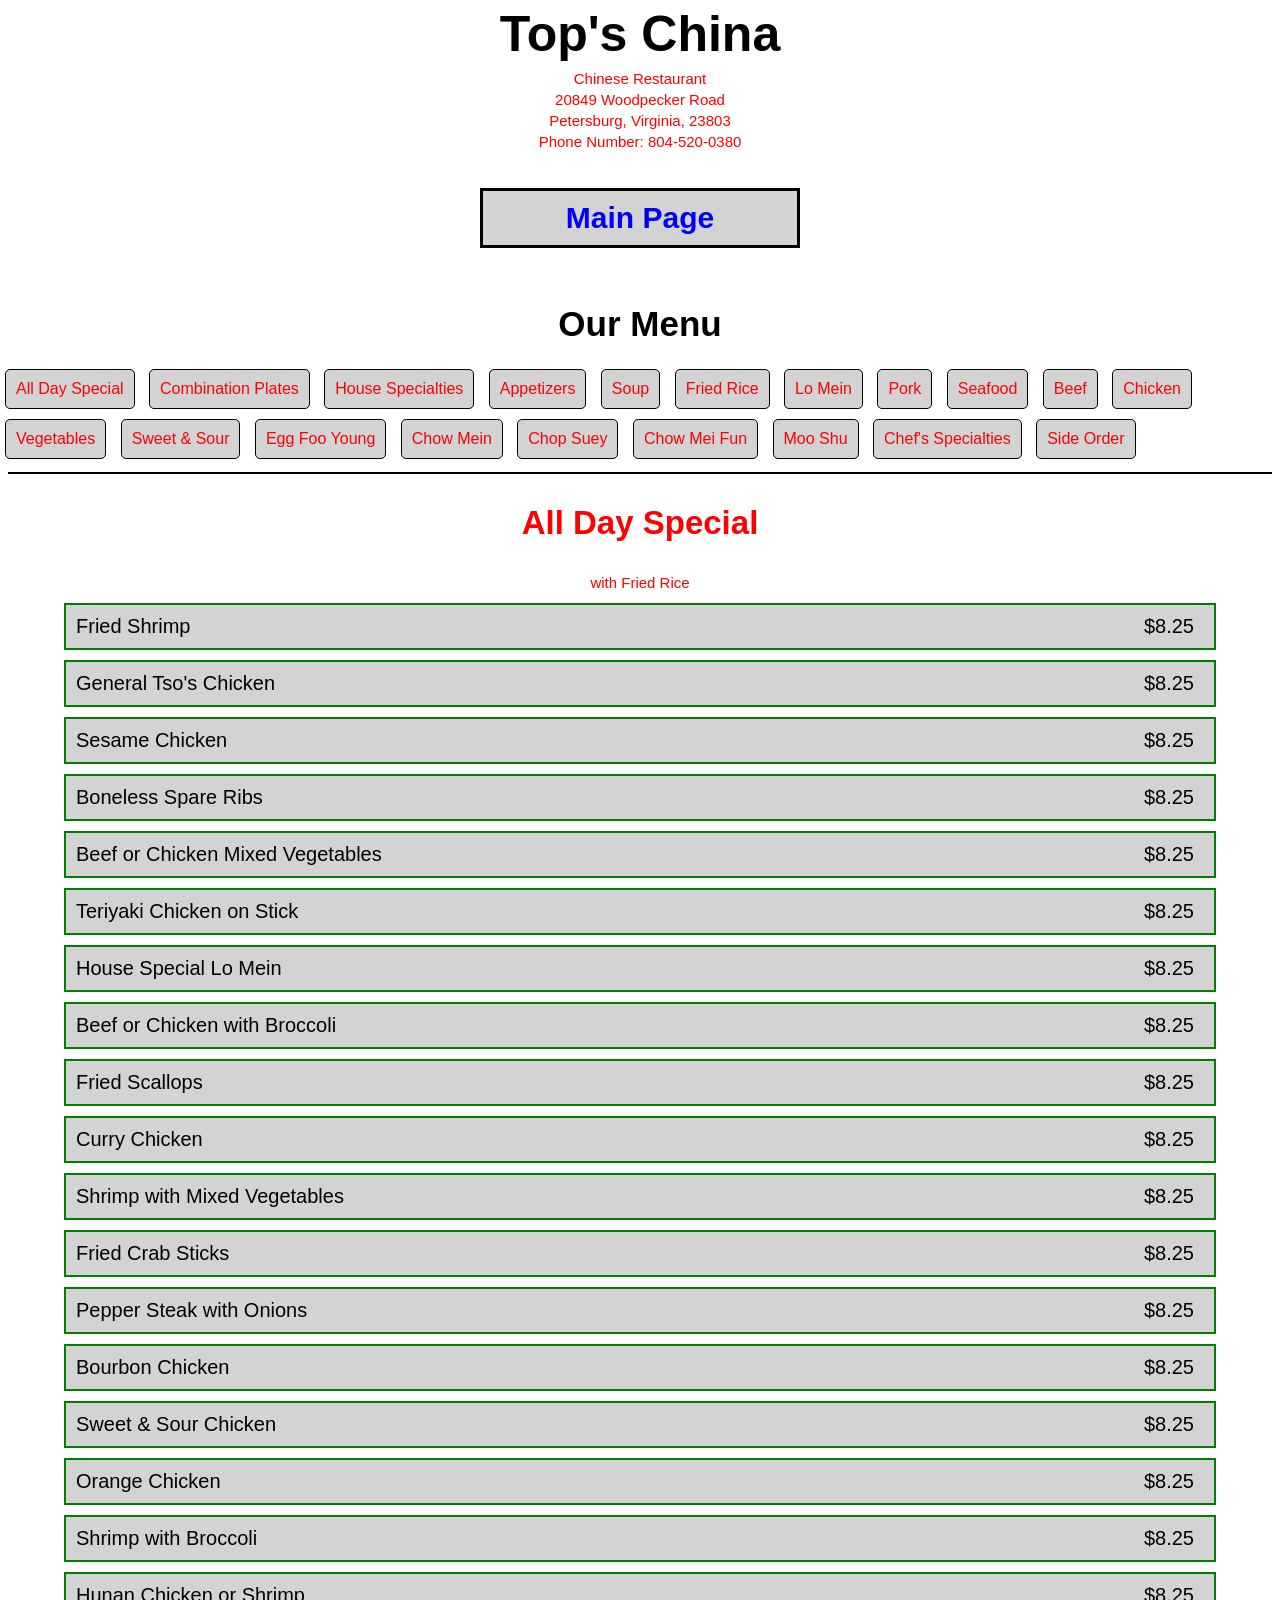
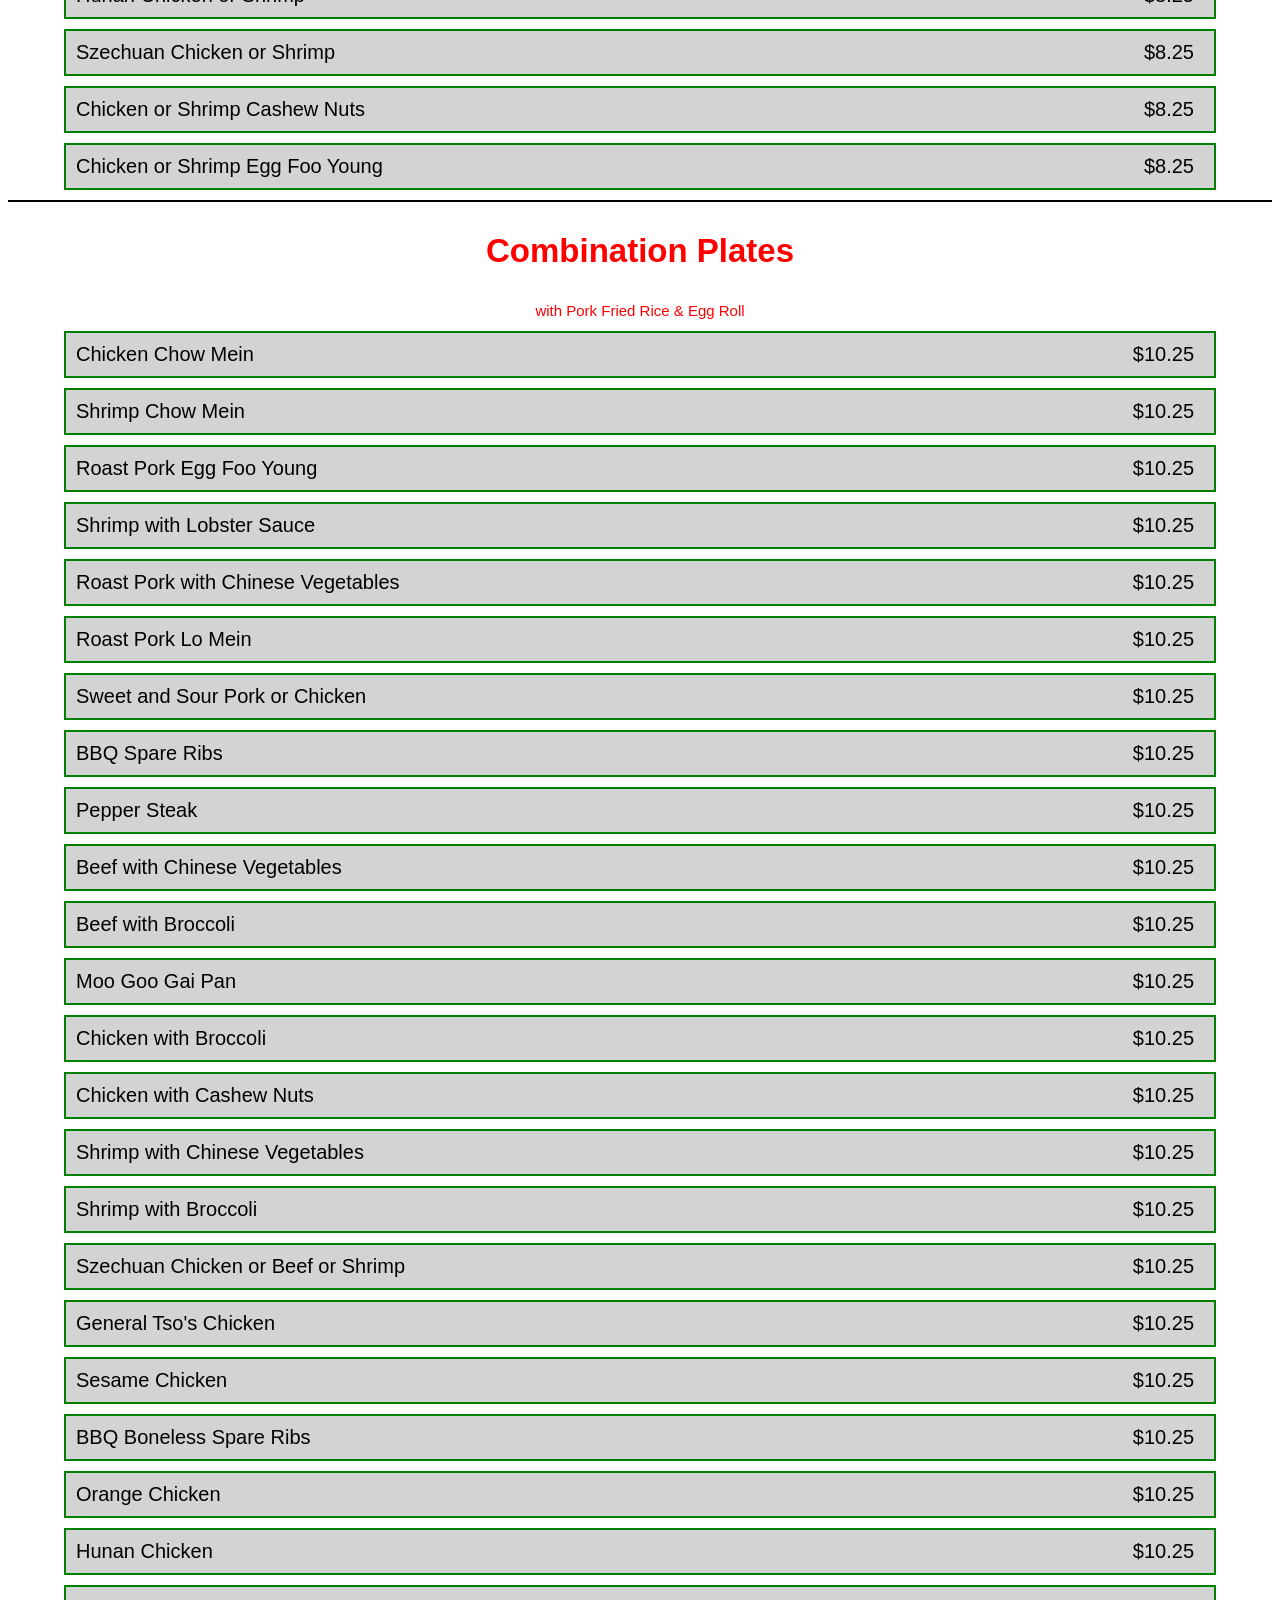
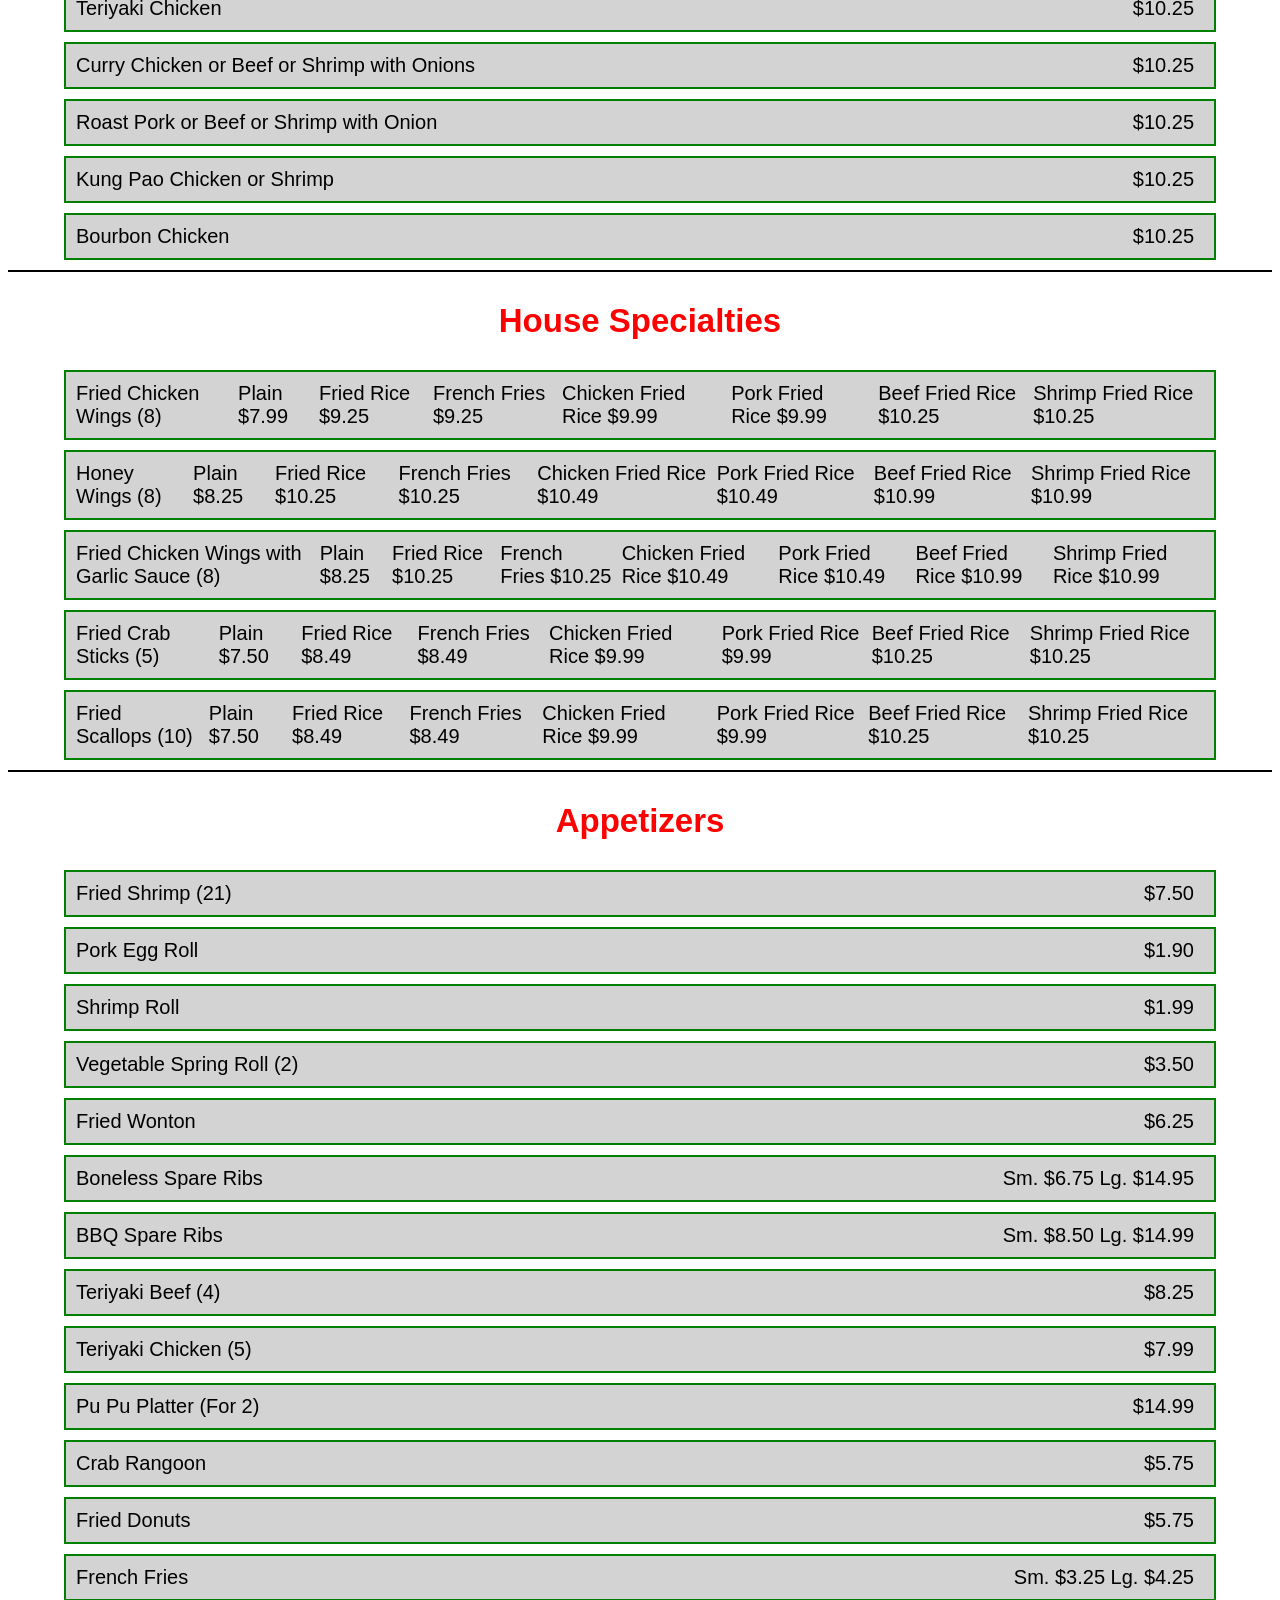
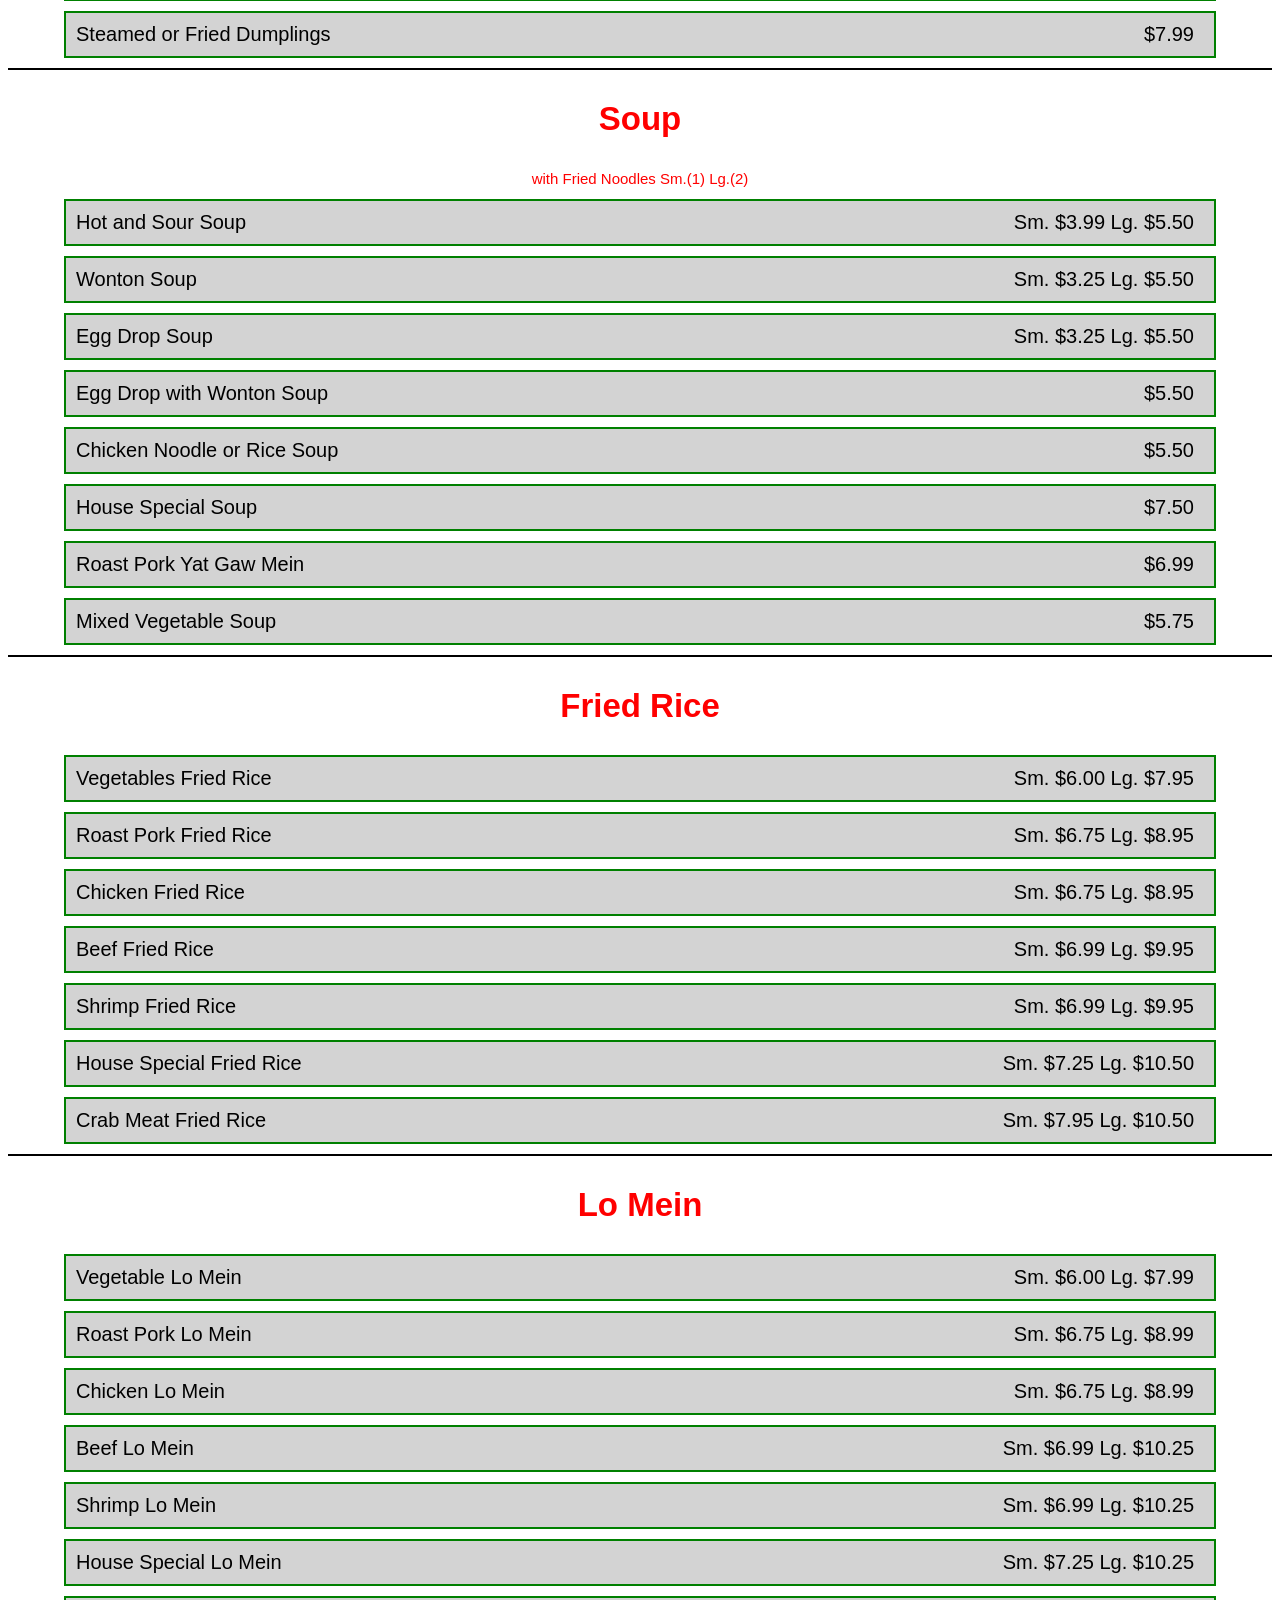
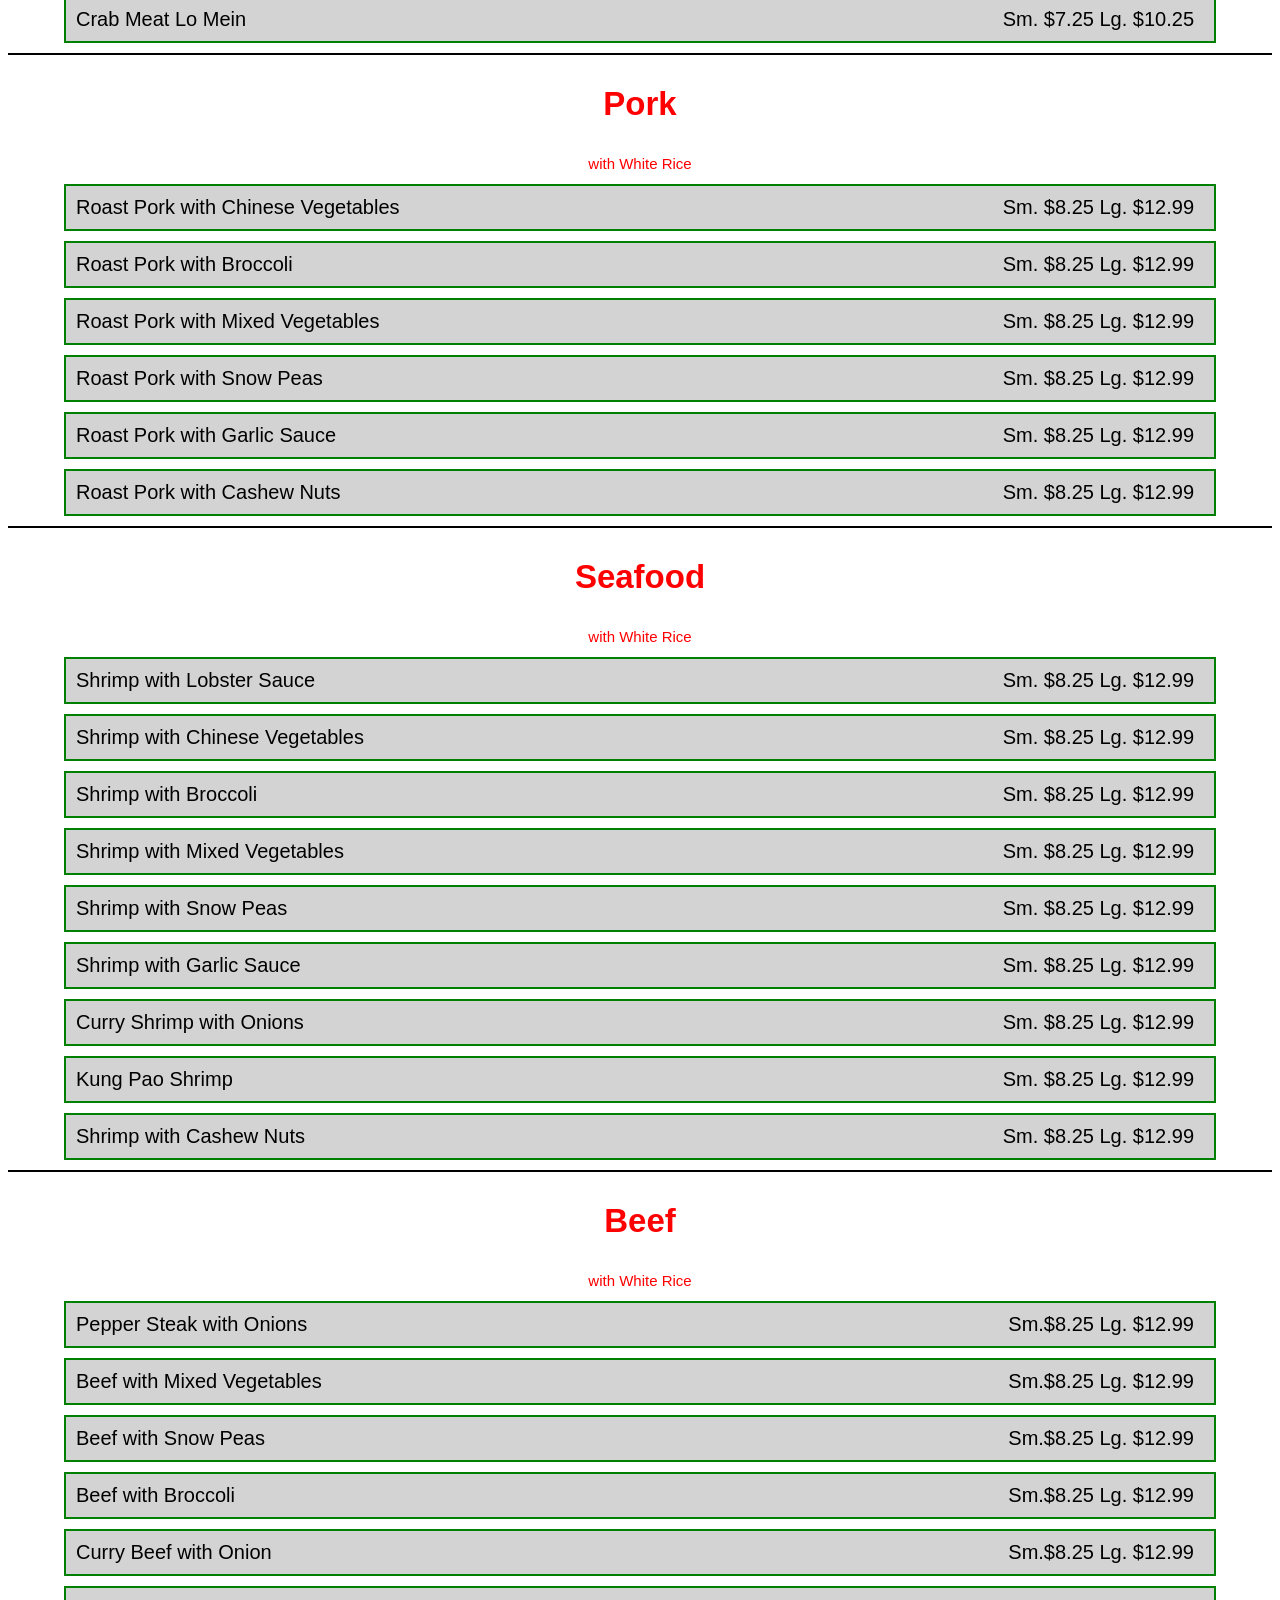
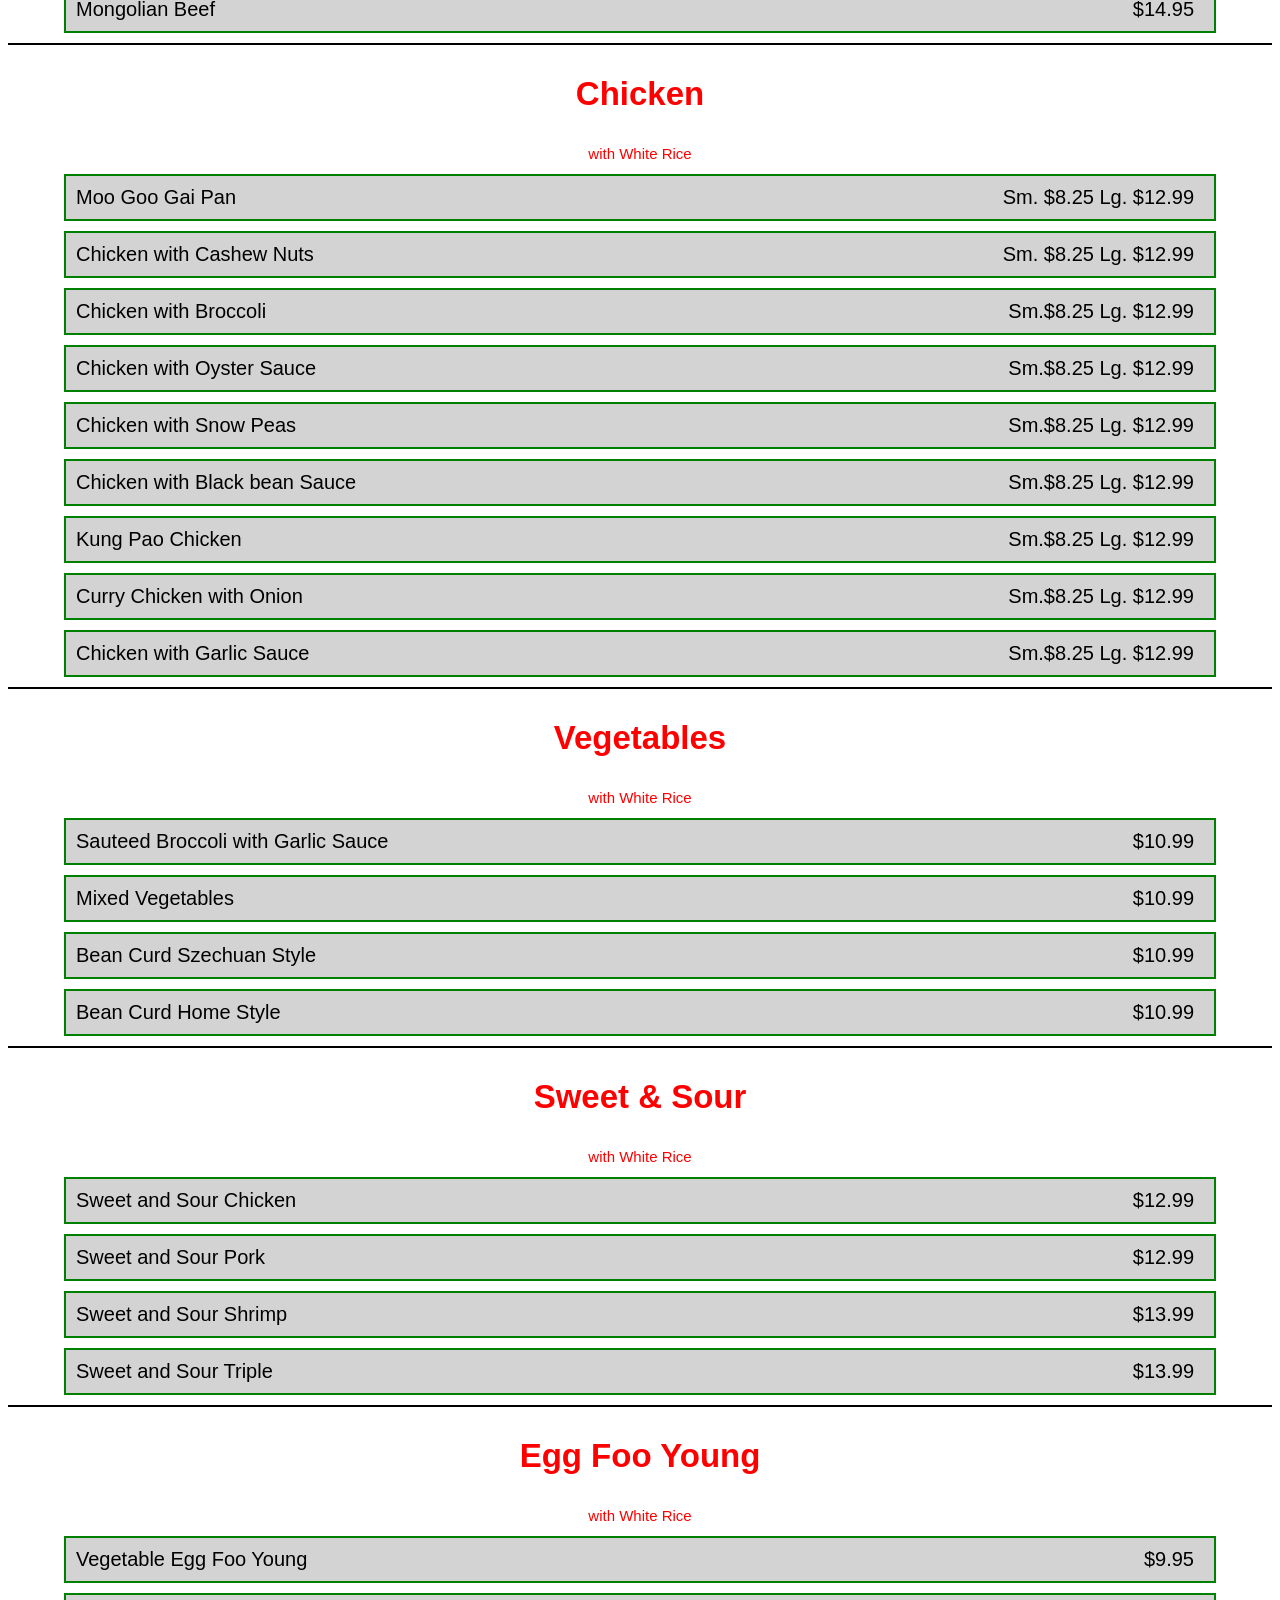
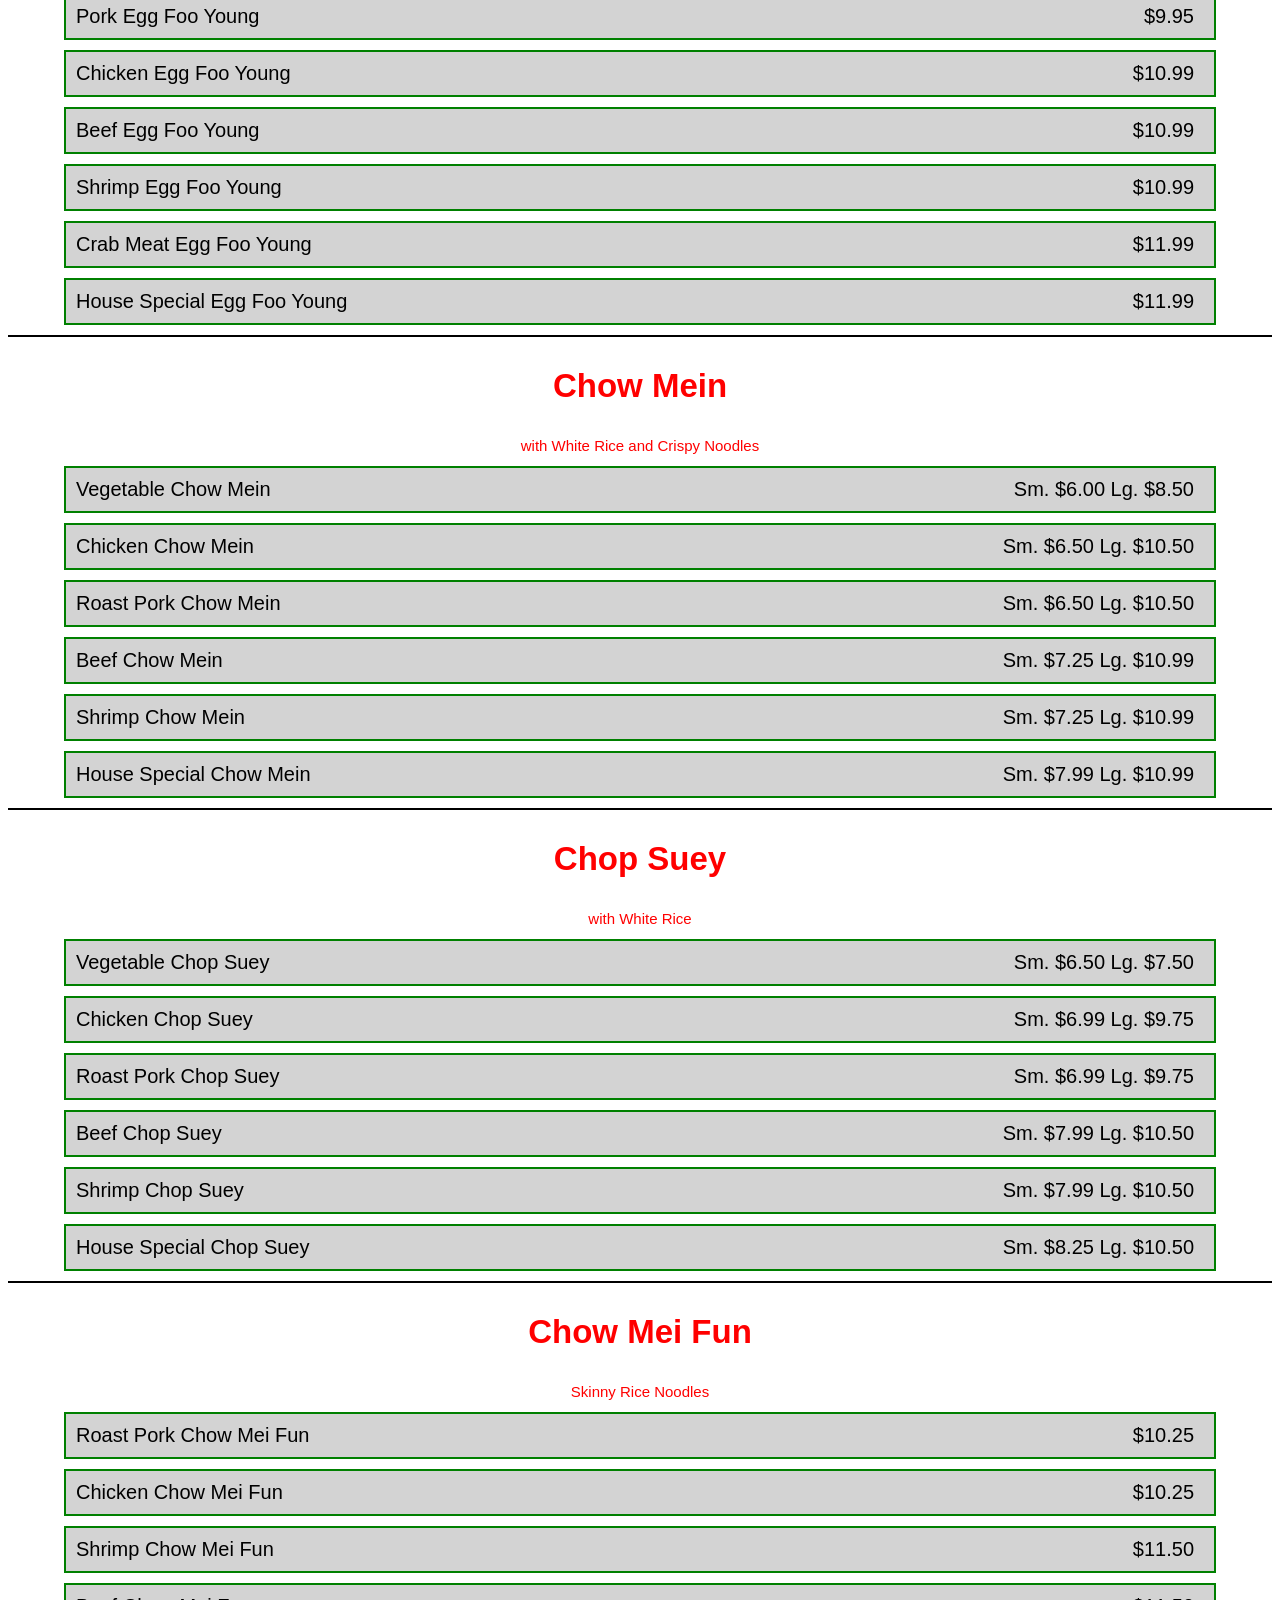
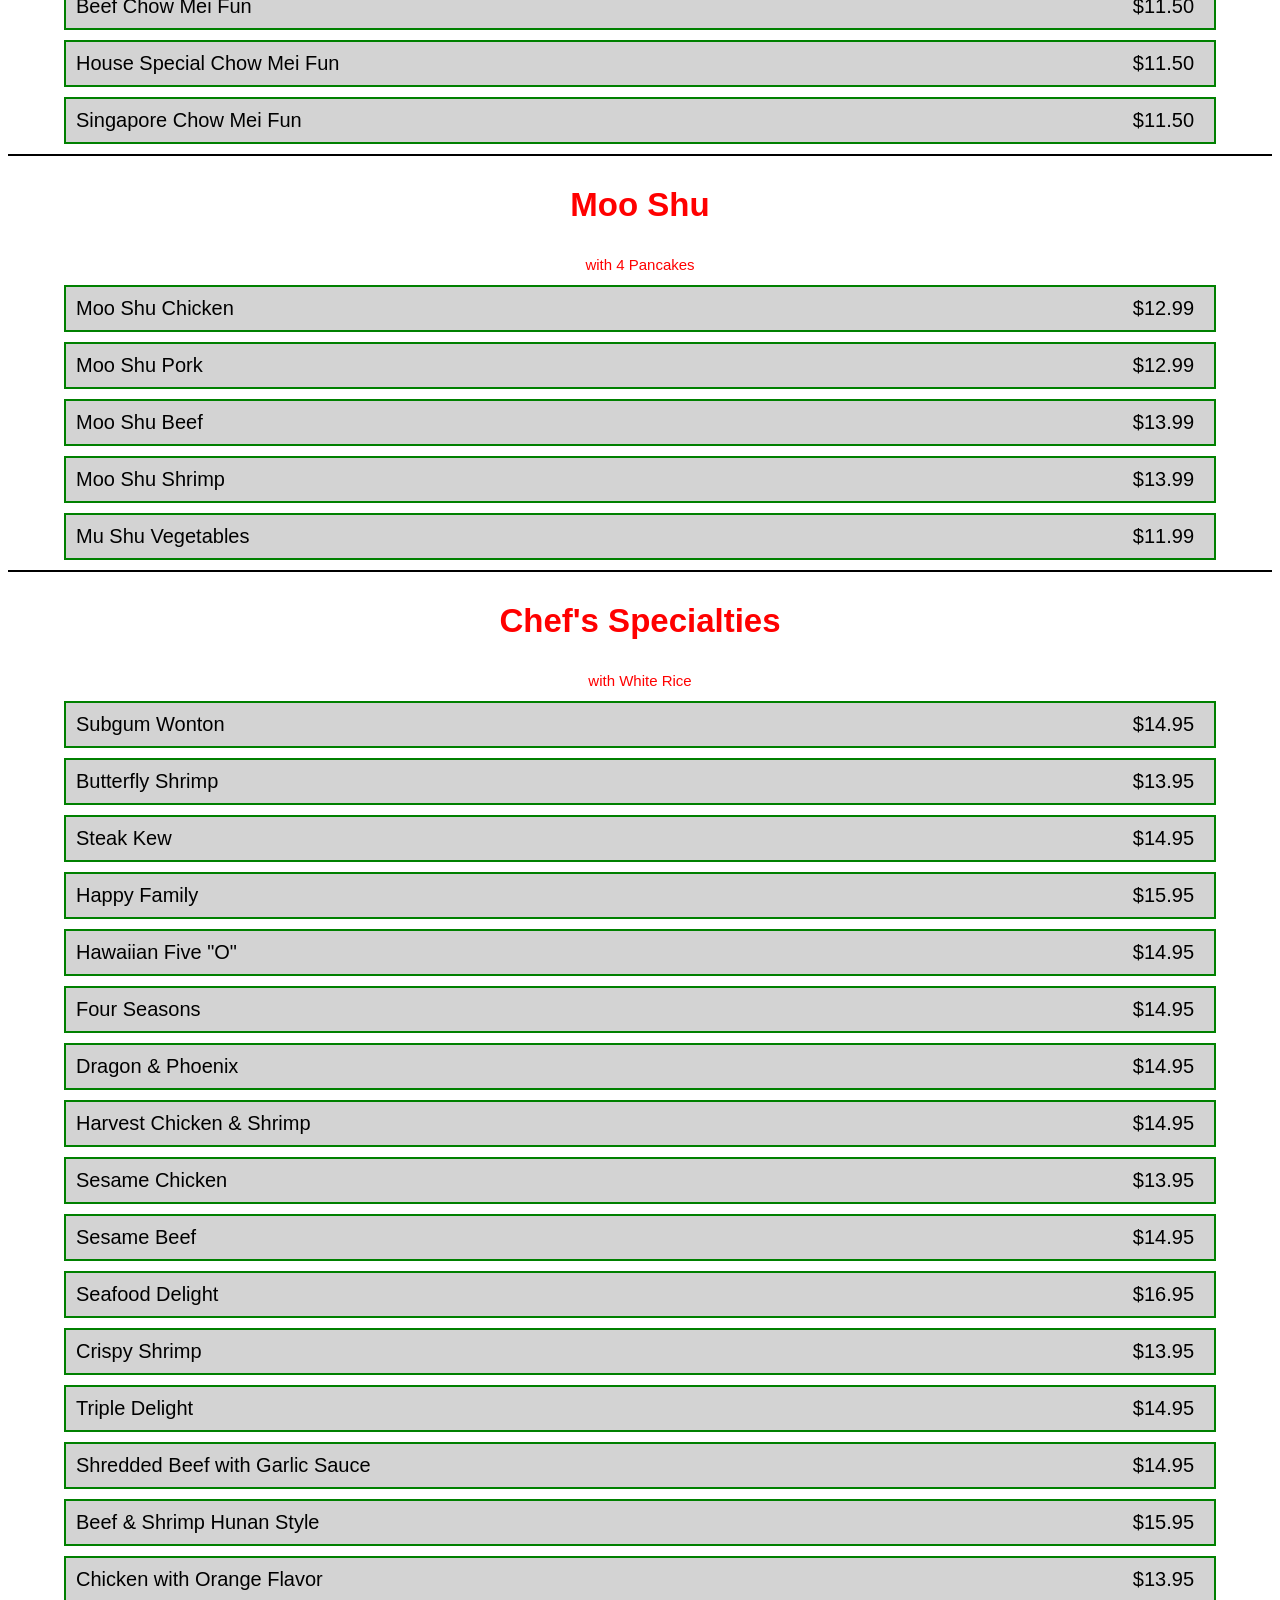
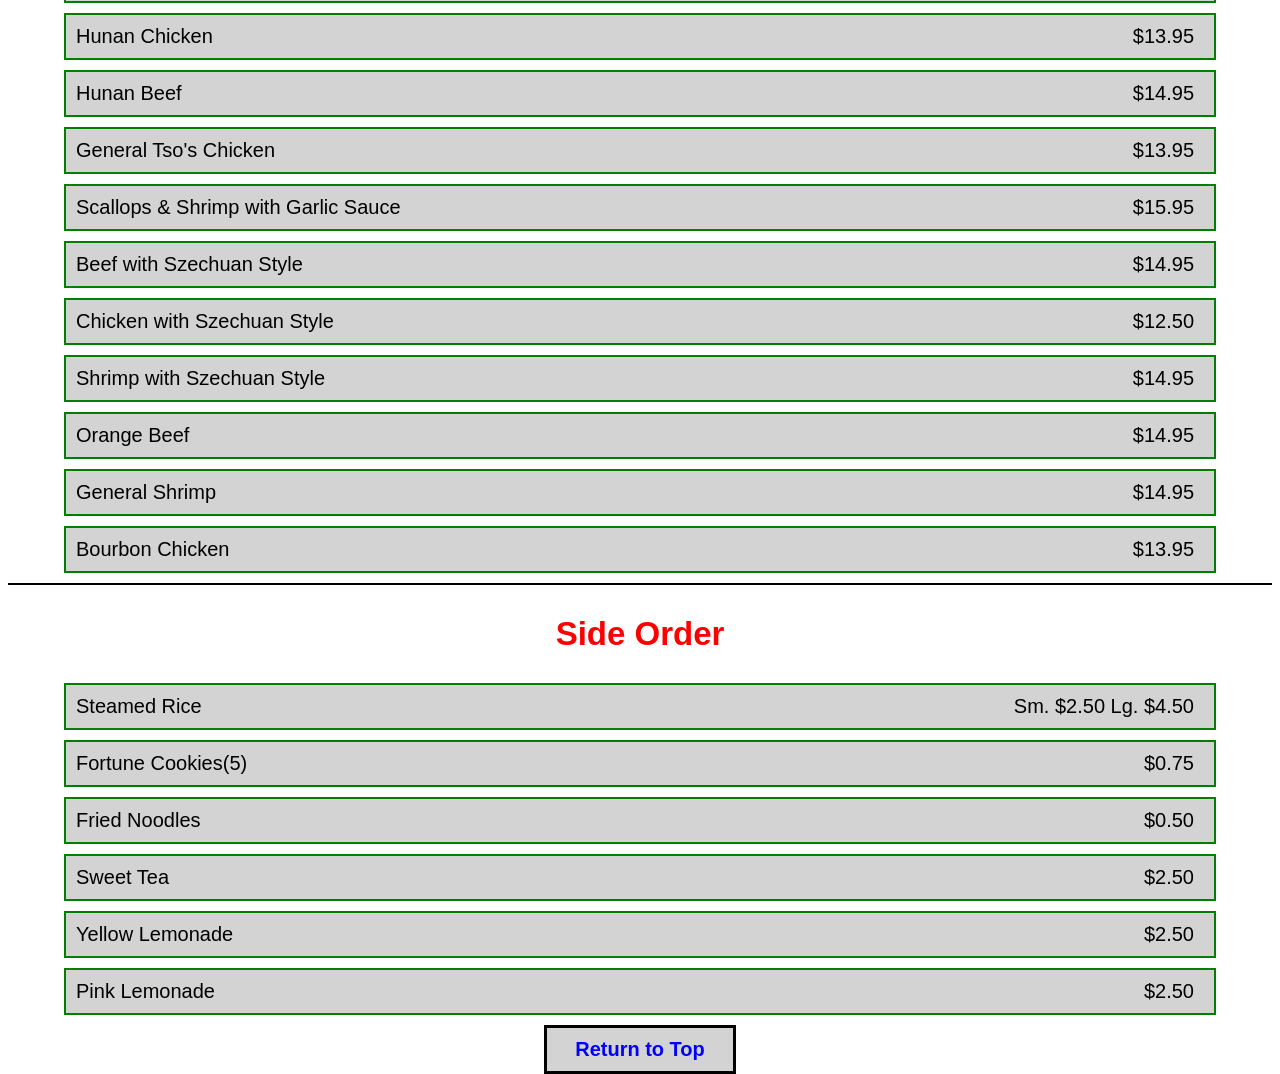
==== menu.html @ b0183e1f "Add files via upload" ====
<!DOCTYPE html>
<html lang="en">
  <head>
    <meta charset="UTF-8" />
    <meta name="viewport" content="width=device-width, initial-scale=1.0" />
    <meta name="description" content="" />
    <title>Top's China Menu</title>
    <link rel="stylesheet" href="main.css" />
  </head>
  <body>
    <h1 class="title">Top's China</h1>
    <p>Chinese Restaurant</p>
    <p>20849 Woodpecker Road</p>
    <p>Petersburg, Virginia, 23803</p>
    <p>Phone Number: 804-520-0380</p>
    <br />
    <br />
    <a href="main.html" class="mainpage">Main Page</a>
    <br />
    <br />
    <h2 class="menu2">Our Menu</h2>
    <ul class="horizontal-menu">
      <li><a href="#section-alldayspecial">All Day Special</a></li>
      <li><a href="#section-combinationplates">Combination Plates</a></li>
      <li><a href="#section-housespecialties">House Specialties</a></li>
      <li><a href="#section-appetizers">Appetizers</a></li>
      <li><a href="#section-soup">Soup</a></li>
      <li><a href="#section-friedrice">Fried Rice</a></li>
      <li><a href="#section-lomein">Lo Mein</a></li>
      <li><a href="#section-pork">Pork</a></li>
      <li><a href="#section-seafood">Seafood</a></li>
      <li><a href="#section-beef">Beef</a></li>
      <li><a href="#section-chicken">Chicken</a></li>
      <li><a href="#section-vegetables">Vegetables</a></li>
      <li><a href="#section-sweetandsour">Sweet & Sour</a></li>
      <li><a href="#section-eggfooyoung">Egg Foo Young</a></li>
      <li><a href="#section-chowmein">Chow Mein</a></li>
      <li><a href="#section-chopsuey">Chop Suey</a></li>
      <li><a href="#section-chowmeifun">Chow Mei Fun</a></li>
      <li><a href="#section-mooshu">Moo Shu</a></li>
      <li><a href="#section-chef'sspecialties">Chef's Specialties</a></li>
      <li><a href="#section-sideorder">Side Order</a></li>
    </ul>
    <hr class="selection" />
    <h3 id="section-special">All Day Special</h3>
    <p>with Fried Rice</p>
    <div class="menu-item"><span>Fried Shrimp</span><span>$8.25</span></div>
    <div class="menu-item">
      <span>General Tso's Chicken</span><span>$8.25</span>
    </div>
    <div class="menu-item"><span>Sesame Chicken</span><span>$8.25</span></div>
    <div class="menu-item">
      <span>Boneless Spare Ribs</span><span>$8.25</span>
    </div>
    <div class="menu-item">
      <span>Beef or Chicken Mixed Vegetables</span><span>$8.25</span>
    </div>
    <div class="menu-item">
      <span>Teriyaki Chicken on Stick</span><span>$8.25</span>
    </div>
    <div class="menu-item">
      <span>House Special Lo Mein</span><span>$8.25</span>
    </div>
    <div class="menu-item">
      <span>Beef or Chicken with Broccoli</span><span>$8.25</span>
    </div>
    <div class="menu-item"><span>Fried Scallops</span><span>$8.25</span></div>
    <div class="menu-item"><span>Curry Chicken</span><span>$8.25</span></div>
    <div class="menu-item">
      <span>Shrimp with Mixed Vegetables</span><span>$8.25</span>
    </div>
    <div class="menu-item">
      <span>Fried Crab Sticks</span><span>$8.25</span>
    </div>
    <div class="menu-item">
      <span>Pepper Steak with Onions</span><span>$8.25</span>
    </div>
    <div class="menu-item"><span>Bourbon Chicken</span><span>$8.25</span></div>
    <div class="menu-item">
      <span>Sweet & Sour Chicken</span><span>$8.25</span>
    </div>
    <div class="menu-item"><span>Orange Chicken</span><span>$8.25</span></div>
    <div class="menu-item">
      <span>Shrimp with Broccoli</span><span>$8.25</span>
    </div>
    <div class="menu-item">
      <span>Hunan Chicken or Shrimp</span><span>$8.25</span>
    </div>
    <div class="menu-item">
      <span>Szechuan Chicken or Shrimp</span><span>$8.25</span>
    </div>
    <div class="menu-item">
      <span>Chicken or Shrimp Cashew Nuts</span><span>$8.25</span>
    </div>
    <div class="menu-item">
      <span>Chicken or Shrimp Egg Foo Young</span><span>$8.25</span>
    </div>

    <hr class="selection" />

    <h3 id="section-combinationplates">Combination Plates</h3>
    <p>with Pork Fried Rice & Egg Roll</p>
    <div class="menu-item">
      <span>Chicken Chow Mein</span><span>$10.25</span>
    </div>
    <div class="menu-item">
      <span>Shrimp Chow Mein</span><span>$10.25</span>
    </div>
    <div class="menu-item">
      <span>Roast Pork Egg Foo Young</span><span>$10.25</span>
    </div>
    <div class="menu-item">
      <span>Shrimp with Lobster Sauce</span><span>$10.25</span>
    </div>
    <div class="menu-item">
      <span>Roast Pork with Chinese Vegetables</span><span>$10.25</span>
    </div>
    <div class="menu-item">
      <span>Roast Pork Lo Mein</span><span>$10.25</span>
    </div>
    <div class="menu-item">
      <span>Sweet and Sour Pork or Chicken</span><span>$10.25</span>
    </div>
    <div class="menu-item"><span>BBQ Spare Ribs</span><span>$10.25</span></div>
    <div class="menu-item"><span>Pepper Steak</span><span>$10.25</span></div>
    <div class="menu-item">
      <span>Beef with Chinese Vegetables</span><span>$10.25</span>
    </div>
    <div class="menu-item">
      <span>Beef with Broccoli</span><span>$10.25</span>
    </div>
    <div class="menu-item"><span>Moo Goo Gai Pan</span><span>$10.25</span></div>
    <div class="menu-item">
      <span>Chicken with Broccoli</span><span>$10.25</span>
    </div>
    <div class="menu-item">
      <span>Chicken with Cashew Nuts</span><span>$10.25</span>
    </div>
    <div class="menu-item">
      <span>Shrimp with Chinese Vegetables</span><span>$10.25</span>
    </div>
    <div class="menu-item">
      <span>Shrimp with Broccoli</span><span>$10.25</span>
    </div>
    <div class="menu-item">
      <span>Szechuan Chicken or Beef or Shrimp</span><span>$10.25</span>
    </div>
    <div class="menu-item">
      <span>General Tso's Chicken</span><span>$10.25</span>
    </div>
    <div class="menu-item"><span>Sesame Chicken</span><span>$10.25</span></div>
    <div class="menu-item">
      <span>BBQ Boneless Spare Ribs</span><span>$10.25</span>
    </div>
    <div class="menu-item"><span>Orange Chicken</span><span>$10.25</span></div>
    <div class="menu-item"><span>Hunan Chicken</span><span>$10.25</span></div>
    <div class="menu-item">
      <span>Teriyaki Chicken</span><span>$10.25</span>
    </div>
    <div class="menu-item">
      <span>Curry Chicken or Beef or Shrimp with Onions</span
      ><span>$10.25</span>
    </div>
    <div class="menu-item">
      <span>Roast Pork or Beef or Shrimp with Onion</span><span>$10.25</span>
    </div>
    <div class="menu-item">
      <span>Kung Pao Chicken or Shrimp</span><span>$10.25</span>
    </div>
    <div class="menu-item"><span>Bourbon Chicken</span><span>$10.25</span></div>

    <hr class="selection" />

    <h3 id="section-housespecialties">House Specialties</h3>
    <div class="menu-item">
      <span>Fried Chicken Wings (8)</span>
      <span>Plain $7.99</span>
      <span>Fried Rice $9.25</span>
      <span>French Fries $9.25</span>
      <span>Chicken Fried Rice $9.99</span>
      <span>Pork Fried Rice $9.99</span>
      <span>Beef Fried Rice $10.25</span>
      <span>Shrimp Fried Rice $10.25</span>
    </div>

    <div class="menu-item">
      <span>Honey Wings (8)</span>
      <span>Plain $8.25</span>
      <span>Fried Rice $10.25</span>
      <span>French Fries $10.25</span>
      <span>Chicken Fried Rice $10.49</span>
      <span>Pork Fried Rice $10.49</span>
      <span>Beef Fried Rice $10.99</span>
      <span>Shrimp Fried Rice $10.99</span>
    </div>

    <div class="menu-item">
      <span>Fried Chicken Wings with Garlic Sauce (8)</span>
      <span>Plain $8.25</span>
      <span>Fried Rice $10.25</span>
      <span>French Fries $10.25</span>
      <span>Chicken Fried Rice $10.49</span>
      <span>Pork Fried Rice $10.49</span>
      <span>Beef Fried Rice $10.99</span>
      <span>Shrimp Fried Rice $10.99</span>
    </div>

    <div class="menu-item">
      <span>Fried Crab Sticks (5)</span>
      <span>Plain $7.50</span>
      <span>Fried Rice $8.49</span>
      <span>French Fries $8.49</span>
      <span>Chicken Fried Rice $9.99</span>
      <span>Pork Fried Rice $9.99</span>
      <span>Beef Fried Rice $10.25</span>
      <span>Shrimp Fried Rice $10.25</span>
    </div>

    <div class="menu-item">
      <span>Fried Scallops (10)</span>
      <span>Plain $7.50</span>
      <span>Fried Rice $8.49</span>
      <span>French Fries $8.49</span>
      <span>Chicken Fried Rice $9.99</span>
      <span>Pork Fried Rice $9.99</span>
      <span>Beef Fried Rice $10.25</span>
      <span>Shrimp Fried Rice $10.25</span>
    </div>
    <hr class="selection" />

    <h3 id="section-appetizers">Appetizers</h3>
    <div class="menu-item">
      <span>Fried Shrimp (21)</span><span>$7.50</span>
    </div>
    <div class="menu-item"><span>Pork Egg Roll</span><span>$1.90</span></div>
    <div class="menu-item"><span>Shrimp Roll</span><span>$1.99</span></div>
    <div class="menu-item">
      <span>Vegetable Spring Roll (2)</span><span>$3.50</span>
    </div>
    <div class="menu-item"><span>Fried Wonton</span><span>$6.25</span></div>
    <div class="menu-item">
      <span>Boneless Spare Ribs</span><span>Sm. $6.75 Lg. $14.95</span>
    </div>
    <div class="menu-item">
      <span>BBQ Spare Ribs</span><span>Sm. $8.50 Lg. $14.99</span>
    </div>
    <div class="menu-item">
      <span>Teriyaki Beef (4)</span><span>$8.25</span>
    </div>
    <div class="menu-item">
      <span>Teriyaki Chicken (5)</span><span>$7.99</span>
    </div>
    <div class="menu-item">
      <span>Pu Pu Platter (For 2)</span><span>$14.99</span>
    </div>
    <div class="menu-item"><span>Crab Rangoon</span><span>$5.75</span></div>
    <div class="menu-item"><span>Fried Donuts</span><span>$5.75</span></div>
    <div class="menu-item">
      <span>French Fries</span><span>Sm. $3.25 Lg. $4.25</span>
    </div>
    <div class="menu-item">
      <span>Steamed or Fried Dumplings</span><span>$7.99</span>
    </div>

    <hr class="selection" />

    <h3 id="section-soup">Soup</h3>
    <p>with Fried Noodles Sm.(1) Lg.(2)</p>
    <div class="menu-item">
      <span>Hot and Sour Soup</span><span>Sm. $3.99 Lg. $5.50</span>
    </div>
    <div class="menu-item">
      <span>Wonton Soup</span><span>Sm. $3.25 Lg. $5.50</span>
    </div>
    <div class="menu-item">
      <span>Egg Drop Soup</span><span>Sm. $3.25 Lg. $5.50</span>
    </div>
    <div class="menu-item">
      <span>Egg Drop with Wonton Soup</span><span>$5.50</span>
    </div>
    <div class="menu-item">
      <span>Chicken Noodle or Rice Soup</span><span>$5.50</span>
    </div>
    <div class="menu-item">
      <span>House Special Soup</span><span>$7.50</span>
    </div>
    <div class="menu-item">
      <span>Roast Pork Yat Gaw Mein</span><span>$6.99</span>
    </div>
    <div class="menu-item">
      <span>Mixed Vegetable Soup</span><span>$5.75</span>
    </div>

    <hr class="selection" />

    <h3 id="section-friedrice">Fried Rice</h3>
    <div class="menu-item">
      <span>Vegetables Fried Rice</span><span>Sm. $6.00 Lg. $7.95</span>
    </div>
    <div class="menu-item">
      <span>Roast Pork Fried Rice</span><span>Sm. $6.75 Lg. $8.95</span>
    </div>
    <div class="menu-item">
      <span>Chicken Fried Rice</span><span>Sm. $6.75 Lg. $8.95</span>
    </div>
    <div class="menu-item">
      <span>Beef Fried Rice</span><span>Sm. $6.99 Lg. $9.95</span>
    </div>
    <div class="menu-item">
      <span>Shrimp Fried Rice</span><span>Sm. $6.99 Lg. $9.95</span>
    </div>
    <div class="menu-item">
      <span>House Special Fried Rice</span><span>Sm. $7.25 Lg. $10.50</span>
    </div>
    <div class="menu-item">
      <span>Crab Meat Fried Rice</span><span>Sm. $7.95 Lg. $10.50</span>
    </div>

    <hr class="selection" />

    <h3 id="section-lomein">Lo Mein</h3>
    <div class="menu-item">
      <span>Vegetable Lo Mein</span><span>Sm. $6.00 Lg. $7.99</span>
    </div>
    <div class="menu-item">
      <span>Roast Pork Lo Mein</span><span>Sm. $6.75 Lg. $8.99</span>
    </div>
    <div class="menu-item">
      <span>Chicken Lo Mein</span><span>Sm. $6.75 Lg. $8.99</span>
    </div>
    <div class="menu-item">
      <span>Beef Lo Mein</span><span>Sm. $6.99 Lg. $10.25</span>
    </div>
    <div class="menu-item">
      <span>Shrimp Lo Mein</span><span>Sm. $6.99 Lg. $10.25</span>
    </div>
    <div class="menu-item">
      <span>House Special Lo Mein</span><span>Sm. $7.25 Lg. $10.25</span>
    </div>
    <div class="menu-item">
      <span>Crab Meat Lo Mein</span><span>Sm. $7.25 Lg. $10.25</span>
    </div>
    <hr class="selection" />

    <h3 id="section-pork">Pork</h3>
    <p>with White Rice</p>
    <div class="menu-item">
      <span>Roast Pork with Chinese Vegetables</span
      ><span>Sm. $8.25 Lg. $12.99</span>
    </div>
    <div class="menu-item">
      <span>Roast Pork with Broccoli</span><span>Sm. $8.25 Lg. $12.99</span>
    </div>
    <div class="menu-item">
      <span>Roast Pork with Mixed Vegetables</span
      ><span>Sm. $8.25 Lg. $12.99</span>
    </div>
    <div class="menu-item">
      <span>Roast Pork with Snow Peas</span><span>Sm. $8.25 Lg. $12.99</span>
    </div>
    <div class="menu-item">
      <span>Roast Pork with Garlic Sauce</span><span>Sm. $8.25 Lg. $12.99</span>
    </div>
    <div class="menu-item">
      <span>Roast Pork with Cashew Nuts</span><span>Sm. $8.25 Lg. $12.99</span>
    </div>
    <hr class="selection" />

    <h3 id="section-seafood">Seafood</h3>
    <p>with White Rice</p>
    <div class="menu-item">
      <span>Shrimp with Lobster Sauce</span><span>Sm. $8.25 Lg. $12.99</span>
    </div>
    <div class="menu-item">
      <span>Shrimp with Chinese Vegetables</span
      ><span>Sm. $8.25 Lg. $12.99</span>
    </div>
    <div class="menu-item">
      <span>Shrimp with Broccoli</span><span>Sm. $8.25 Lg. $12.99</span>
    </div>
    <div class="menu-item">
      <span>Shrimp with Mixed Vegetables</span><span>Sm. $8.25 Lg. $12.99</span>
    </div>
    <div class="menu-item">
      <span>Shrimp with Snow Peas</span><span>Sm. $8.25 Lg. $12.99</span>
    </div>
    <div class="menu-item">
      <span>Shrimp with Garlic Sauce</span><span>Sm. $8.25 Lg. $12.99</span>
    </div>
    <div class="menu-item">
      <span>Curry Shrimp with Onions</span><span>Sm. $8.25 Lg. $12.99</span>
    </div>
    <div class="menu-item">
      <span>Kung Pao Shrimp</span><span>Sm. $8.25 Lg. $12.99</span>
    </div>
    <div class="menu-item">
      <span>Shrimp with Cashew Nuts</span><span>Sm. $8.25 Lg. $12.99</span>
    </div>
    <hr class="selection" />

    <h3 id="section-beef">Beef</h3>
    <p>with White Rice</p>
    <div class="menu-item">
      <span>Pepper Steak with Onions</span><span>Sm.$8.25 Lg. $12.99</span>
    </div>
    <div class="menu-item">
      <span>Beef with Mixed Vegetables</span><span>Sm.$8.25 Lg. $12.99</span>
    </div>
    <div class="menu-item">
      <span>Beef with Snow Peas</span><span>Sm.$8.25 Lg. $12.99</span>
    </div>
    <div class="menu-item">
      <span>Beef with Broccoli</span><span>Sm.$8.25 Lg. $12.99</span>
    </div>
    <div class="menu-item">
      <span>Curry Beef with Onion</span><span>Sm.$8.25 Lg. $12.99</span>
    </div>
    <div class="menu-item"><span>Mongolian Beef</span><span>$14.95</span></div>
    <hr class="selection" />

    <h3 id="section-chicken">Chicken</h3>
    <p>with White Rice</p>
    <div class="menu-item">
      <span>Moo Goo Gai Pan</span><span>Sm. $8.25 Lg. $12.99</span>
    </div>
    <div class="menu-item">
      <span>Chicken with Cashew Nuts</span><span>Sm. $8.25 Lg. $12.99</span>
    </div>
    <div class="menu-item">
      <span>Chicken with Broccoli</span><span>Sm.$8.25 Lg. $12.99</span>
    </div>
    <div class="menu-item">
      <span>Chicken with Oyster Sauce</span><span>Sm.$8.25 Lg. $12.99</span>
    </div>
    <div class="menu-item">
      <span>Chicken with Snow Peas</span><span>Sm.$8.25 Lg. $12.99</span>
    </div>
    <div class="menu-item">
      <span>Chicken with Black bean Sauce</span><span>Sm.$8.25 Lg. $12.99</span>
    </div>
    <div class="menu-item">
      <span>Kung Pao Chicken</span><span>Sm.$8.25 Lg. $12.99</span>
    </div>
    <div class="menu-item">
      <span>Curry Chicken with Onion</span><span>Sm.$8.25 Lg. $12.99</span>
    </div>
    <div class="menu-item">
      <span>Chicken with Garlic Sauce</span><span>Sm.$8.25 Lg. $12.99</span>
    </div>
    <hr class="selection" />

    <h3 id="section-vegetables">Vegetables</h3>
    <p>with White Rice</p>
    <div class="menu-item">
      <span>Sauteed Broccoli with Garlic Sauce</span><span>$10.99</span>
    </div>
    <div class="menu-item">
      <span>Mixed Vegetables</span><span>$10.99</span>
    </div>
    <div class="menu-item">
      <span>Bean Curd Szechuan Style</span><span>$10.99</span>
    </div>
    <div class="menu-item">
      <span>Bean Curd Home Style</span><span>$10.99</span>
    </div>
    <hr class="selection" />

    <h3 id="section-sweetandsour">Sweet & Sour</h3>
    <p>with White Rice</p>
    <div class="menu-item">
      <span>Sweet and Sour Chicken</span><span>$12.99</span>
    </div>
    <div class="menu-item">
      <span>Sweet and Sour Pork</span><span>$12.99</span>
    </div>
    <div class="menu-item">
      <span>Sweet and Sour Shrimp</span><span>$13.99</span>
    </div>
    <div class="menu-item">
      <span>Sweet and Sour Triple</span><span>$13.99</span>
    </div>
    <hr class="selection" />

    <h3 id="section-eggfooyoung">Egg Foo Young</h3>
    <p>with White Rice</p>
    <div class="menu-item">
      <span>Vegetable Egg Foo Young</span><span>$9.95</span>
    </div>
    <div class="menu-item">
      <span>Pork Egg Foo Young</span><span>$9.95</span>
    </div>
    <div class="menu-item">
      <span>Chicken Egg Foo Young</span><span>$10.99</span>
    </div>
    <div class="menu-item">
      <span>Beef Egg Foo Young</span><span>$10.99</span>
    </div>
    <div class="menu-item">
      <span>Shrimp Egg Foo Young</span><span>$10.99</span>
    </div>
    <div class="menu-item">
      <span>Crab Meat Egg Foo Young</span><span>$11.99</span>
    </div>
    <div class="menu-item">
      <span>House Special Egg Foo Young</span><span>$11.99</span>
    </div>
    <hr class="selection" />

    <h3 id="section-chowmein">Chow Mein</h3>
    <p>with White Rice and Crispy Noodles</p>
    <div class="menu-item">
      <span>Vegetable Chow Mein</span><span>Sm. $6.00 Lg. $8.50</span>
    </div>
    <div class="menu-item">
      <span>Chicken Chow Mein</span><span>Sm. $6.50 Lg. $10.50</span>
    </div>
    <div class="menu-item">
      <span>Roast Pork Chow Mein</span><span>Sm. $6.50 Lg. $10.50</span>
    </div>
    <div class="menu-item">
      <span>Beef Chow Mein</span><span>Sm. $7.25 Lg. $10.99</span>
    </div>
    <div class="menu-item">
      <span>Shrimp Chow Mein</span><span>Sm. $7.25 Lg. $10.99</span>
    </div>
    <div class="menu-item">
      <span>House Special Chow Mein</span><span>Sm. $7.99 Lg. $10.99</span>
    </div>
    <hr class="selection" />

    <h3 id="section-chopsuey">Chop Suey</h3>
    <p>with White Rice</p>
    <div class="menu-item">
      <span>Vegetable Chop Suey</span><span>Sm. $6.50 Lg. $7.50</span>
    </div>
    <div class="menu-item">
      <span>Chicken Chop Suey</span><span>Sm. $6.99 Lg. $9.75</span>
    </div>
    <div class="menu-item">
      <span>Roast Pork Chop Suey</span><span>Sm. $6.99 Lg. $9.75</span>
    </div>
    <div class="menu-item">
      <span>Beef Chop Suey</span><span>Sm. $7.99 Lg. $10.50</span>
    </div>
    <div class="menu-item">
      <span>Shrimp Chop Suey</span><span>Sm. $7.99 Lg. $10.50</span>
    </div>
    <div class="menu-item">
      <span>House Special Chop Suey</span><span>Sm. $8.25 Lg. $10.50</span>
    </div>
    <hr class="selection" />

    <h3 id="section-chowmeifun">Chow Mei Fun</h3>
    <p>Skinny Rice Noodles</p>
    <div class="menu-item">
      <span>Roast Pork Chow Mei Fun</span><span>$10.25</span>
    </div>
    <div class="menu-item">
      <span>Chicken Chow Mei Fun</span><span>$10.25</span>
    </div>
    <div class="menu-item">
      <span>Shrimp Chow Mei Fun</span><span>$11.50</span>
    </div>
    <div class="menu-item">
      <span>Beef Chow Mei Fun</span><span>$11.50</span>
    </div>
    <div class="menu-item">
      <span>House Special Chow Mei Fun</span><span>$11.50</span>
    </div>
    <div class="menu-item">
      <span>Singapore Chow Mei Fun</span><span>$11.50</span>
    </div>
    <hr class="selection" />

    <h3 id="section-mooshu">Moo Shu</h3>
    <p>with 4 Pancakes</p>
    <div class="menu-item"><span>Moo Shu Chicken</span><span>$12.99</span></div>
    <div class="menu-item"><span>Moo Shu Pork</span><span>$12.99</span></div>
    <div class="menu-item"><span>Moo Shu Beef</span><span>$13.99</span></div>
    <div class="menu-item"><span>Moo Shu Shrimp</span><span>$13.99</span></div>
    <div class="menu-item">
      <span>Mu Shu Vegetables</span><span>$11.99</span>
    </div>
    <hr class="selection" />

    <h3 id="section-chef'sspecialties">Chef's Specialties</h3>
    <p>with White Rice</p>
    <div class="menu-item"><span>Subgum Wonton</span><span>$14.95</span></div>
    <div class="menu-item">
      <span>Butterfly Shrimp</span><span>$13.95</span>
    </div>
    <div class="menu-item"><span>Steak Kew</span><span>$14.95</span></div>
    <div class="menu-item"><span>Happy Family</span><span>$15.95</span></div>
    <div class="menu-item">
      <span>Hawaiian Five "O"</span><span>$14.95</span>
    </div>
    <div class="menu-item"><span>Four Seasons</span><span>$14.95</span></div>
    <div class="menu-item">
      <span>Dragon & Phoenix</span><span>$14.95</span>
    </div>
    <div class="menu-item">
      <span>Harvest Chicken & Shrimp</span><span>$14.95</span>
    </div>
    <div class="menu-item"><span>Sesame Chicken</span><span>$13.95</span></div>
    <div class="menu-item"><span>Sesame Beef</span><span>$14.95</span></div>
    <div class="menu-item"><span>Seafood Delight</span><span>$16.95</span></div>
    <div class="menu-item"><span>Crispy Shrimp</span><span>$13.95</span></div>
    <div class="menu-item"><span>Triple Delight</span><span>$14.95</span></div>
    <div class="menu-item">
      <span>Shredded Beef with Garlic Sauce</span><span>$14.95</span>
    </div>
    <div class="menu-item">
      <span>Beef & Shrimp Hunan Style</span><span>$15.95</span>
    </div>
    <div class="menu-item">
      <span>Chicken with Orange Flavor</span><span>$13.95</span>
    </div>
    <div class="menu-item"><span>Hunan Chicken</span><span>$13.95</span></div>
    <div class="menu-item"><span>Hunan Beef</span><span>$14.95</span></div>
    <div class="menu-item">
      <span>General Tso's Chicken</span><span>$13.95</span>
    </div>
    <div class="menu-item">
      <span>Scallops & Shrimp with Garlic Sauce</span><span>$15.95</span>
    </div>
    <div class="menu-item">
      <span>Beef with Szechuan Style</span><span>$14.95</span>
    </div>
    <div class="menu-item">
      <span>Chicken with Szechuan Style</span><span>$12.50</span>
    </div>
    <div class="menu-item">
      <span>Shrimp with Szechuan Style</span><span>$14.95</span>
    </div>
    <div class="menu-item"><span>Orange Beef</span><span>$14.95</span></div>
    <div class="menu-item"><span>General Shrimp</span><span>$14.95</span></div>
    <div class="menu-item"><span>Bourbon Chicken</span><span>$13.95</span></div>
    <hr class="selection" />

    <h3 id="section-sideorder">Side Order</h3>
    <div class="menu-item">
      <span>Steamed Rice</span><span>Sm. $2.50 Lg. $4.50</span>
    </div>
    <div class="menu-item">
      <span>Fortune Cookies(5)</span><span>$0.75</span>
    </div>
    <div class="menu-item"><span>Fried Noodles</span><span>$0.50</span></div>
    <div class="menu-item"><span>Sweet Tea</span><span>$2.50</span></div>
    <div class="menu-item"><span>Yellow Lemonade</span><span>$2.50</span></div>
    <div class="menu-item"><span>Pink Lemonade</span><span>$2.50</span></div>

    <div class="return-to-top">
      <a href="menu.html" class="return-to-top-text">Return to Top</a>
    </div>
  </body>
</html>
---- main.css ----
*{
    margin: 0;
    padding: 0;
    box-sizing: border-box;
}

.title {
    text-align: center;
    font-size: 50px;
    font-weight: bold;
    padding: 5px;
}
.menu-item {
    background-color: lightgray;
    width: 90%;
    border: 2px solid green;
    padding: 10px;
    margin: 10px auto;
    font-family: 'Poppins', sans-serif;
    font-size: 20px;
    display: flex;
    align-items: center;
    justify-content: space-between; /* Adjust alignment */
}

.menu-item span {
    margin-right: 10px; /* Adjust spacing between item and price */
}

.horizontal-menu li {
    background-color: lightgray;
    border: 1px solid black;
    display: inline-block;
    margin: 5px;
    border-radius: 5px;
    text-decoration: none;
}
.horizontal-menu li a {
    color: red;
    padding: 10px;
    display: block;
    text-decoration: none;
}

.horizontal-menu li:hover {
    background-color: black;

}

body {
    font-family: 'Poppins', sans-serif;
    font-size: 20;
}

.doordashimage {
    width: 20px;
    height: 15px;

    
}
.grubhubimage {
    width: 20px;
    height: 20px;
    text-align: center;
}
.ubereatsimage {
    width: 60px;
    text-align: center;
}
.qmenuimage {
    width: 60px;
    text-align: center;
}

h3 {
    color:red;
    font-size: 33px;
    font-weight: bold;
    text-align: center;
    padding: 20px;
    margin: 10px;
}
p {
    color: red;
    font-size: 15px;
    text-align: center;
    padding: 2px;
}

table {
    border-collapse: collapse;
    width: 80%;
    margin-left: auto;
    margin-right: auto;

}

th, td{
    border: 1px solid black;
    padding: 8px;
    text-align: left;
}

.doordashtext,
.grubhubtext,
.ubereatstext,
.qmenutext,
.menutext {
    text-decoration: none;
    font-size: 30px;
    font-weight: bold;
    color: blue;
    text-align: center;
    padding: 5px;
    margin: center;
    font-family: 'Poppins' sans-serif;

}
.hours {
    text-align: center;
    font-weight: bold;
    padding:10px;
    margin: 5px;
    font-size: 35px;
}

.delivery {
    padding: 10px;
    color: Black;
    margin: 15px;
    font-size: 35px;
}


.doordash,
.grubhub,
.ubereats,
.qmenu,
.menu {
    display:flex;
    align-items:center;
    justify-content:center;
    background-color: lightgray;
    width: 60%;
    height: 20px;
    border: 10px solid green;
    padding: 30px;
    margin: auto;
    list-style-type: none;
}

.selection {
    border: 1px solid black;
    margin: 8px
}

.mainpage {
    text-decoration: none;
    justify-content: center;
    align-items: center;
    padding: 10px;
    font-weight: bold;
    text-align: center;
    color: blue;
    font-size: 30px;
    display:flex;
    width: 25%;
    height: fit-content;
    border: 3px solid black;
    margin: auto;
    background-color: lightgray;
}

.menu2 {
    padding: 20px;
    font-size: 35px;
    text-align: center;


}

.return-to-top {
    display: flex;
    align-items:center;
    justify-content: center;
    background-color: lightgray;
    font-family: 'Poppins' sans-serif;
    font-size: 20px;
    padding: 10px;
    width: 15%;
    margin: auto;
    border: 3px solid black;
    height:fit-content;

}

.return-to-top-text {
    color: blue;
    font-weight: bold;
    text-decoration: none;

}
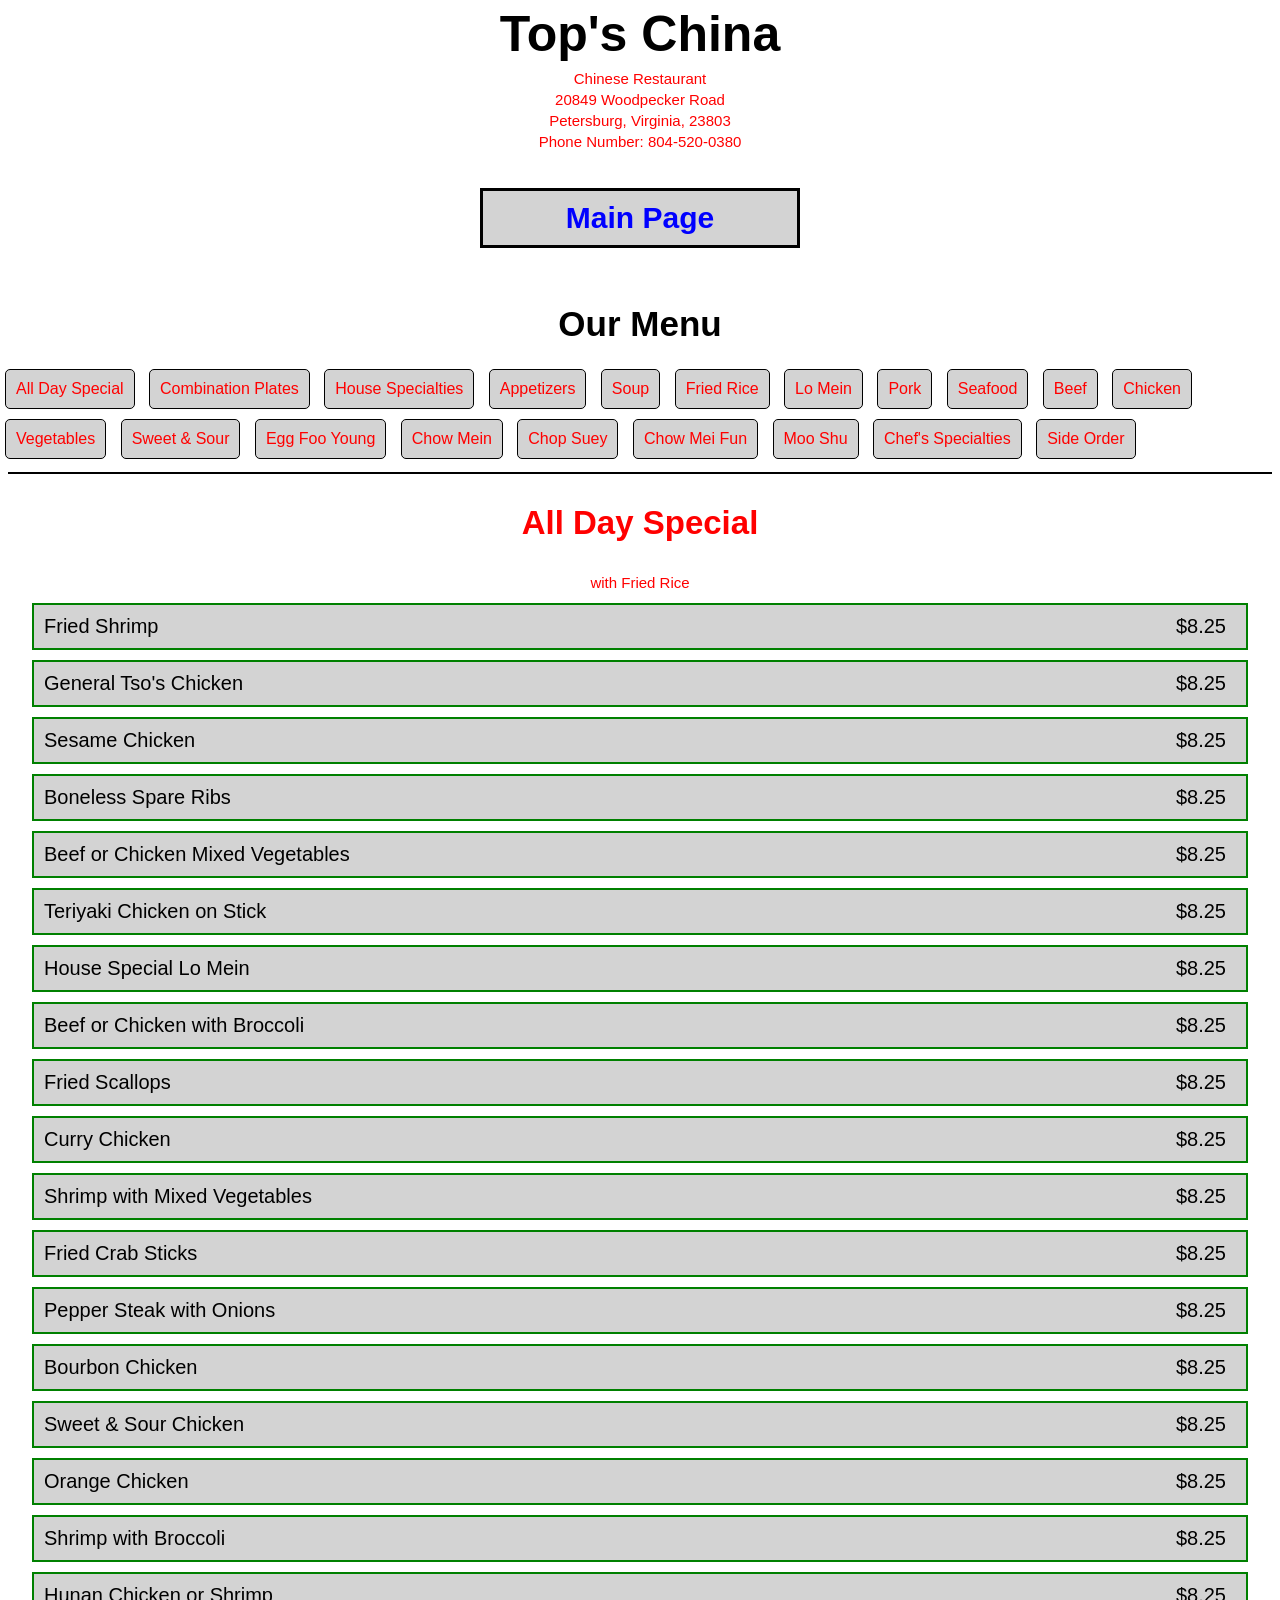
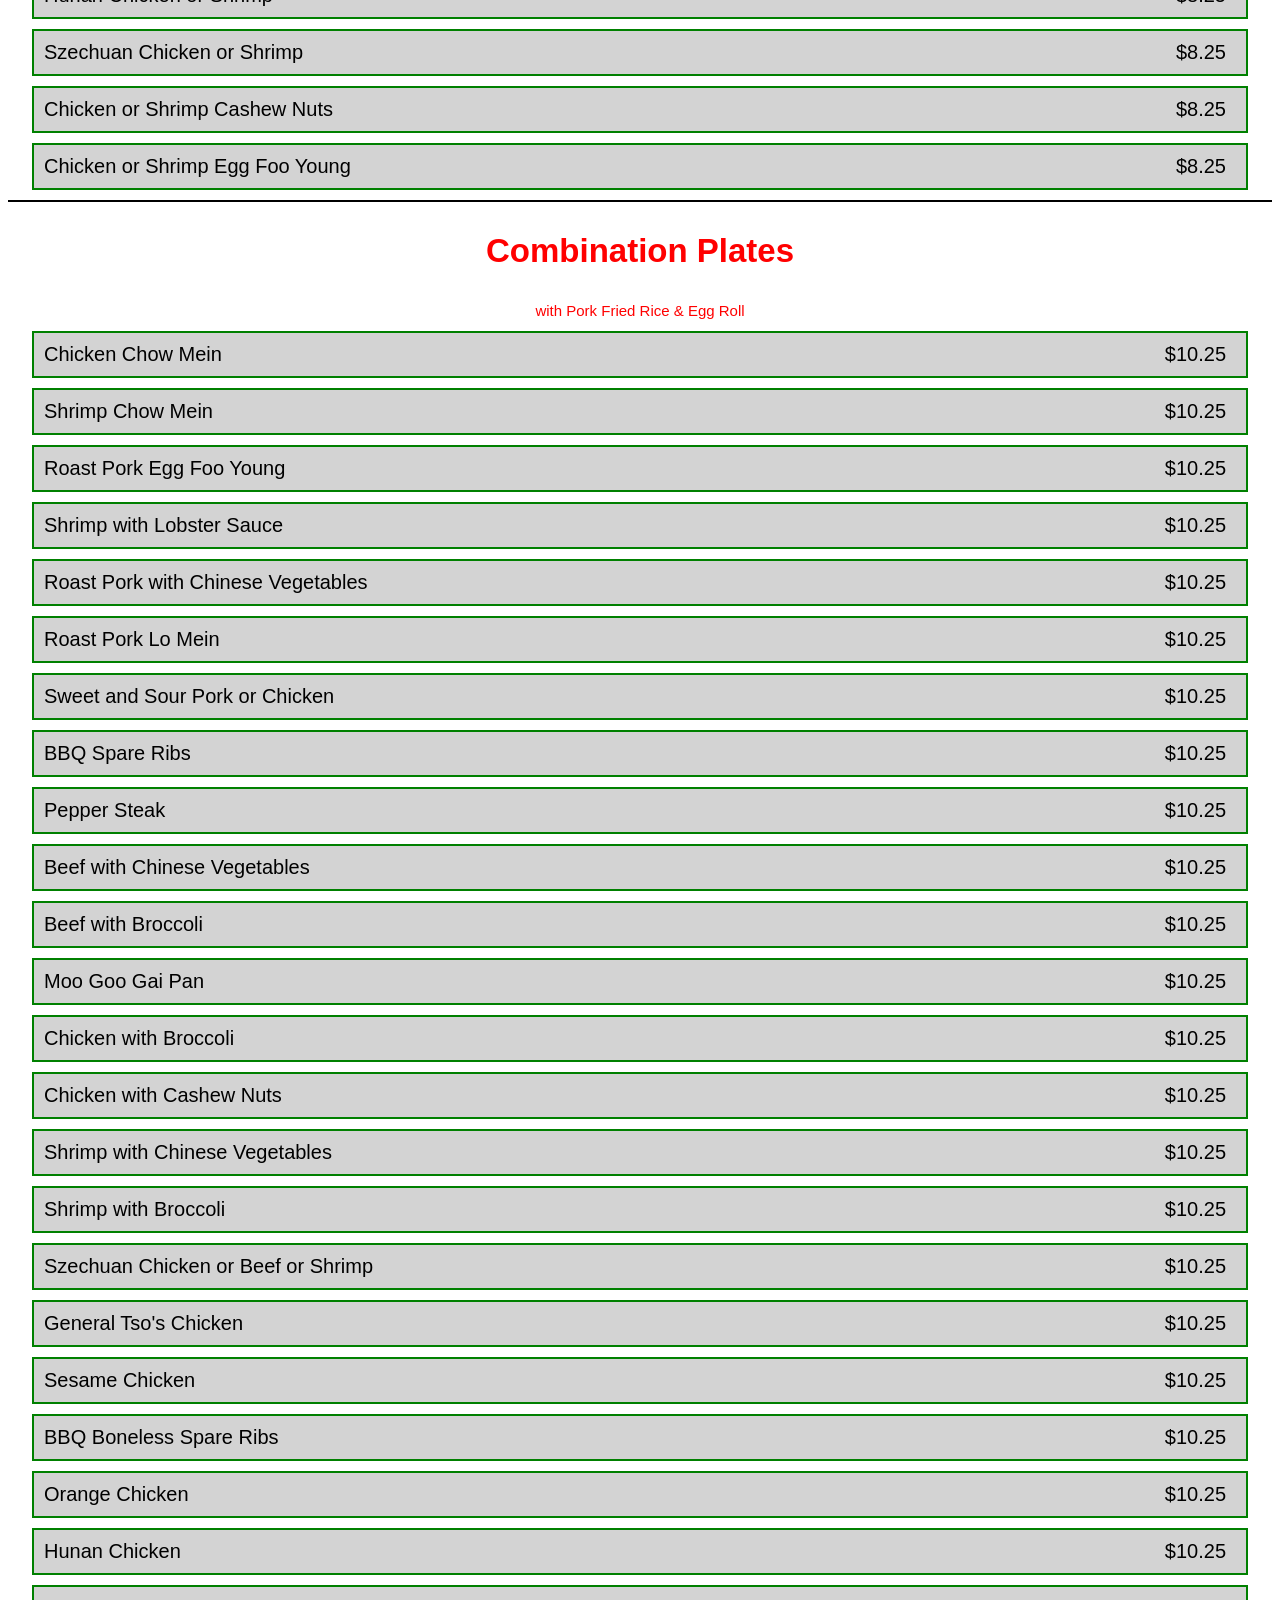
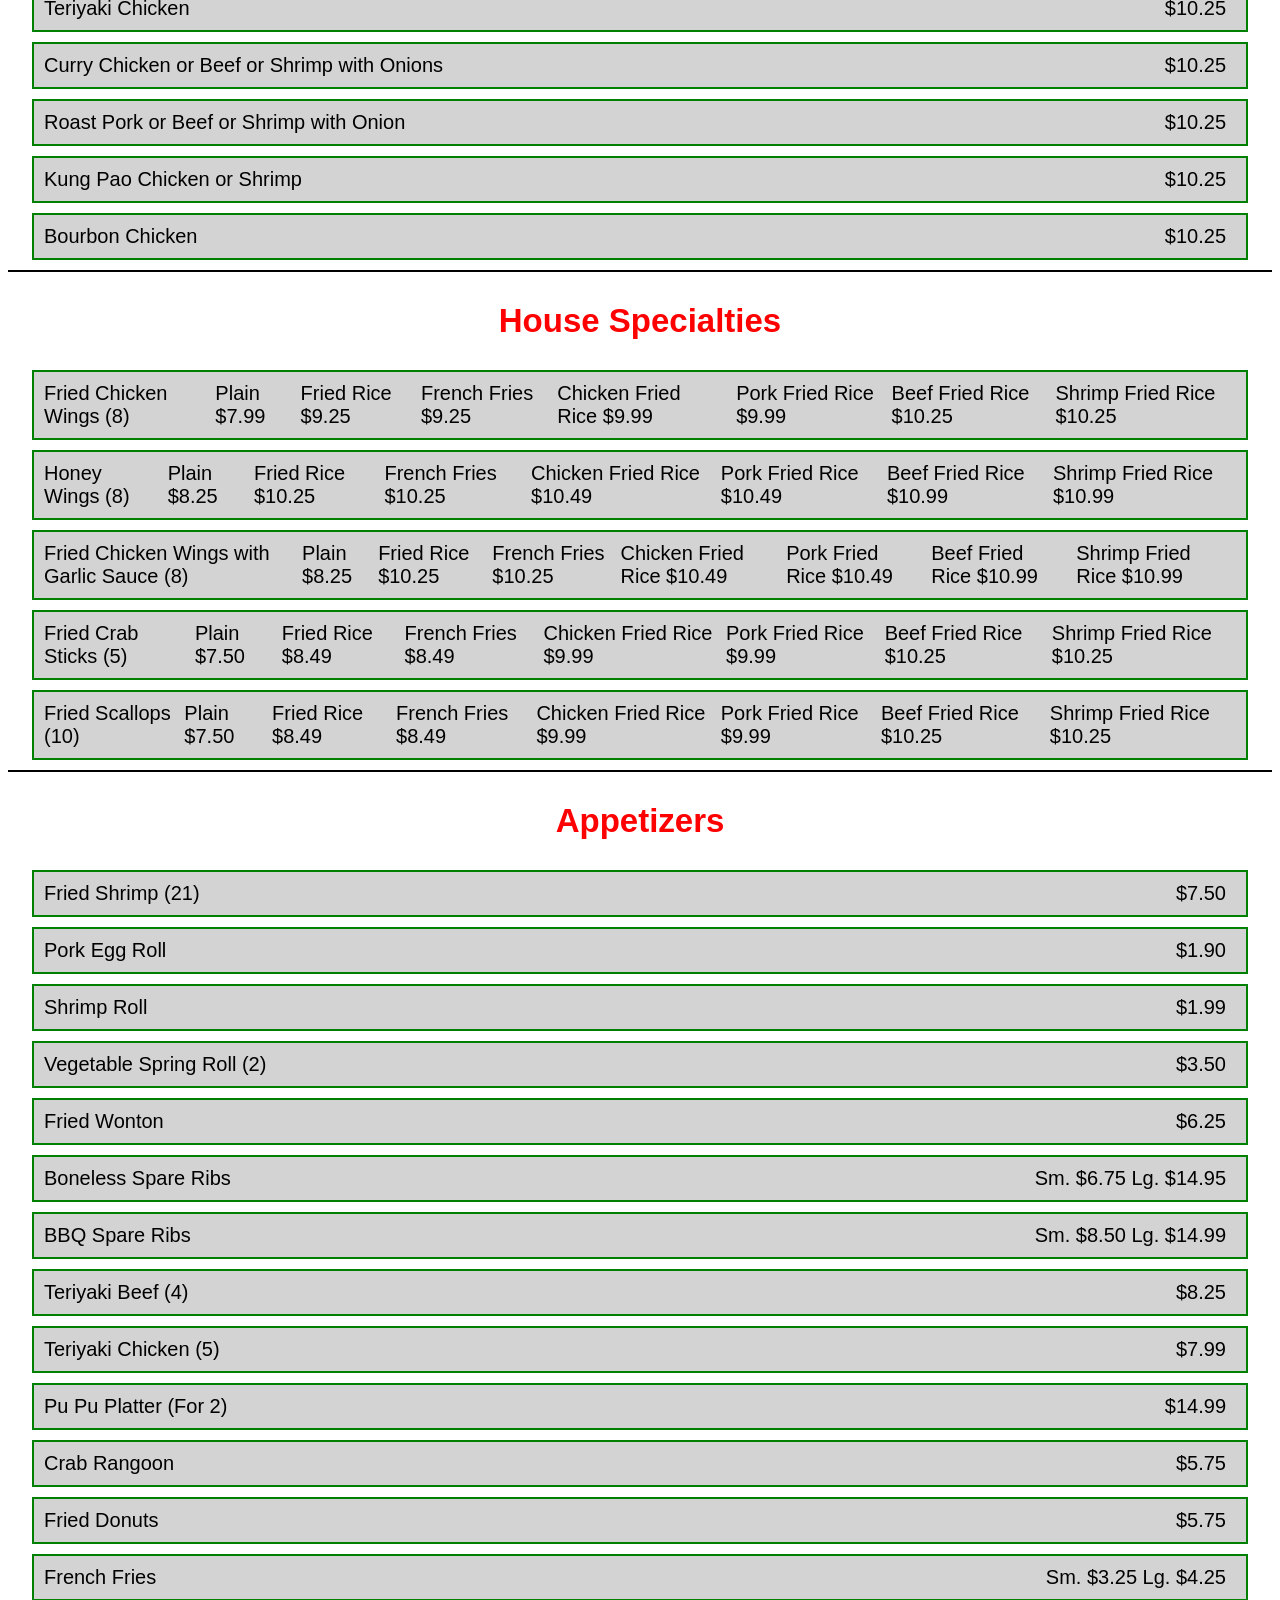
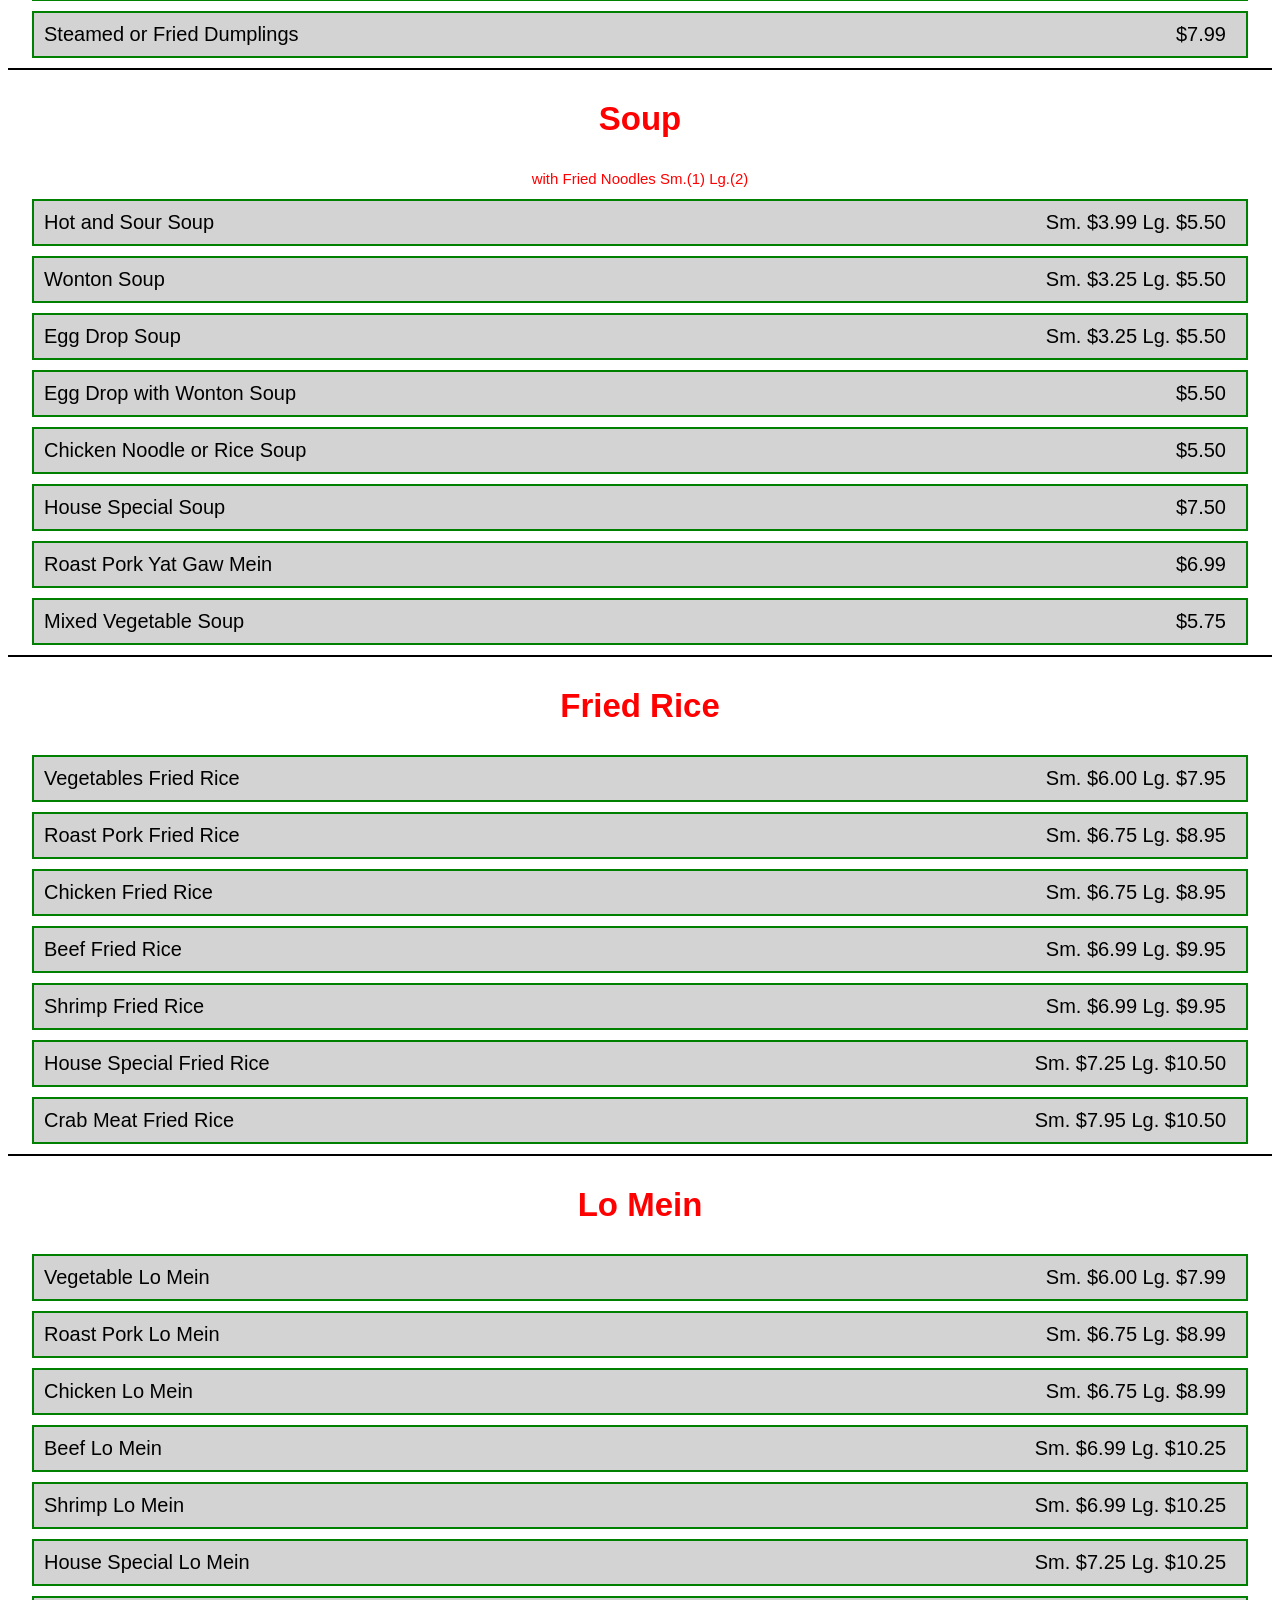
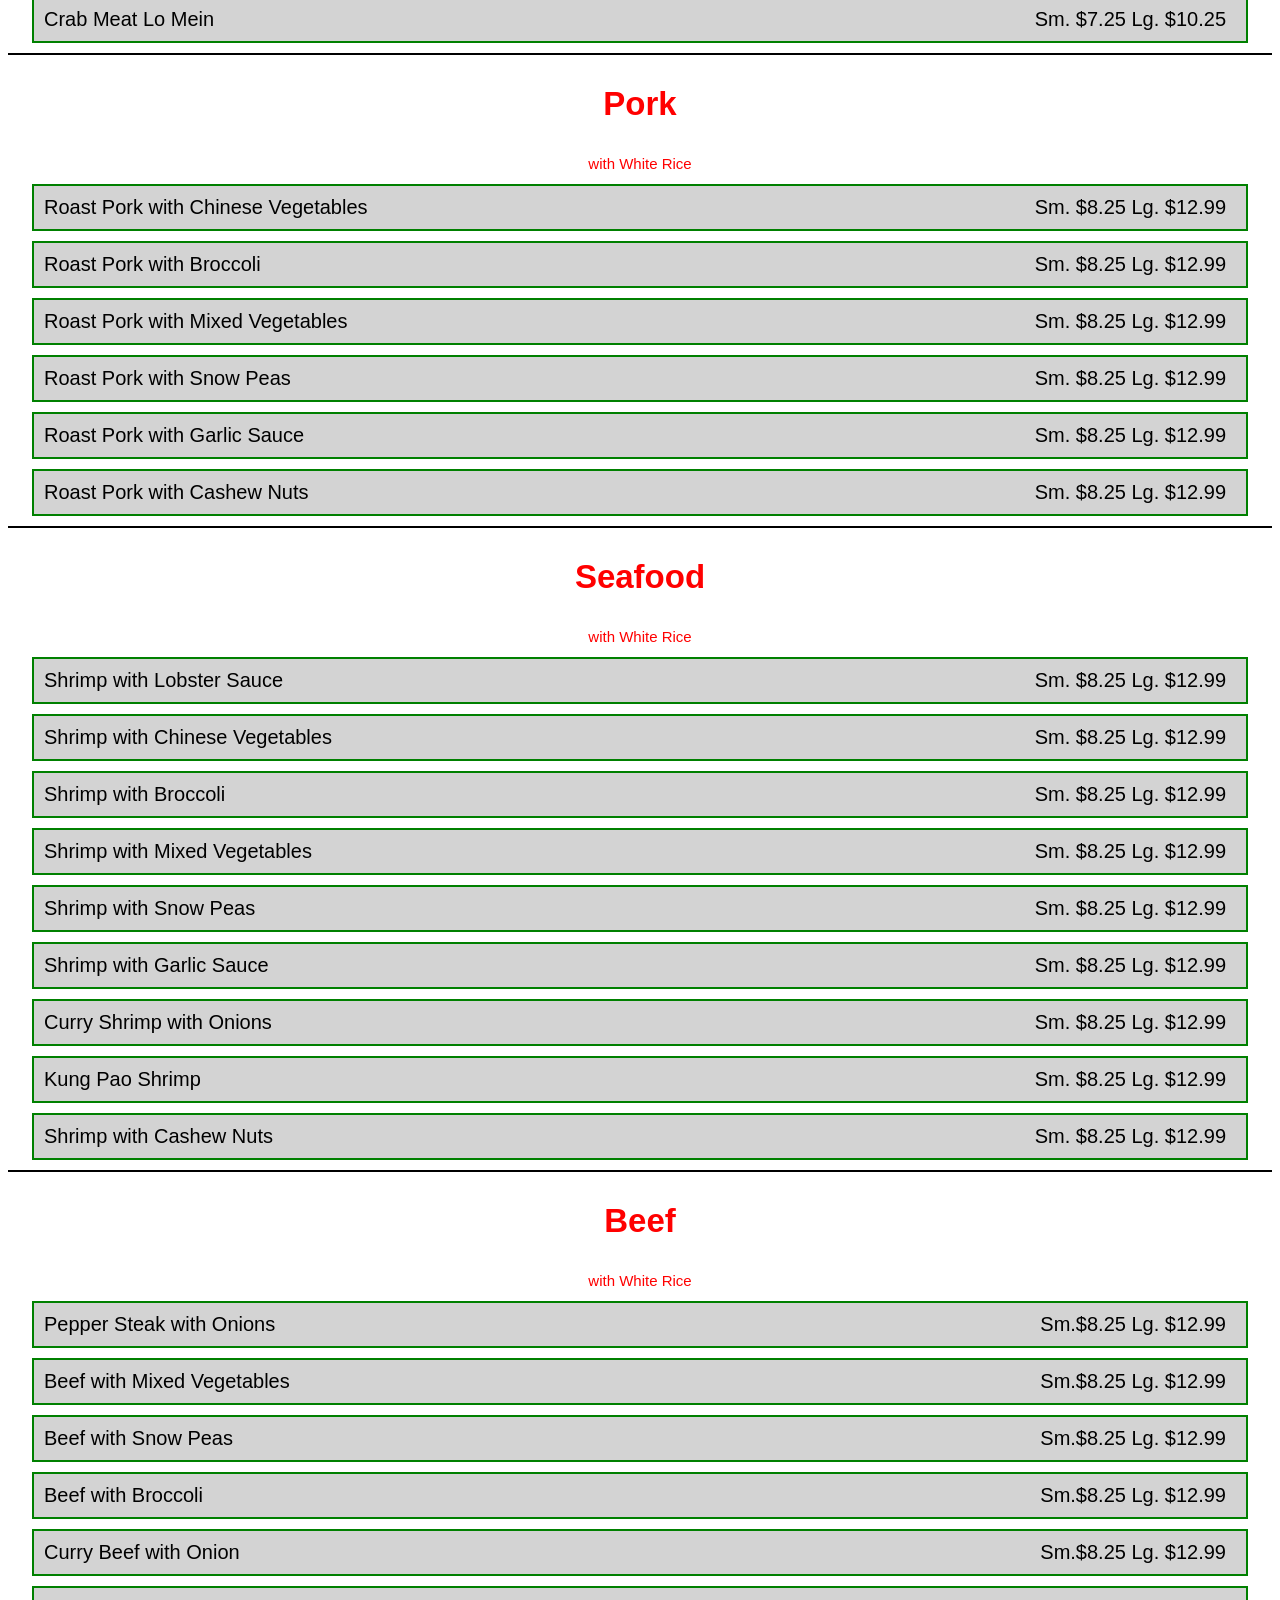
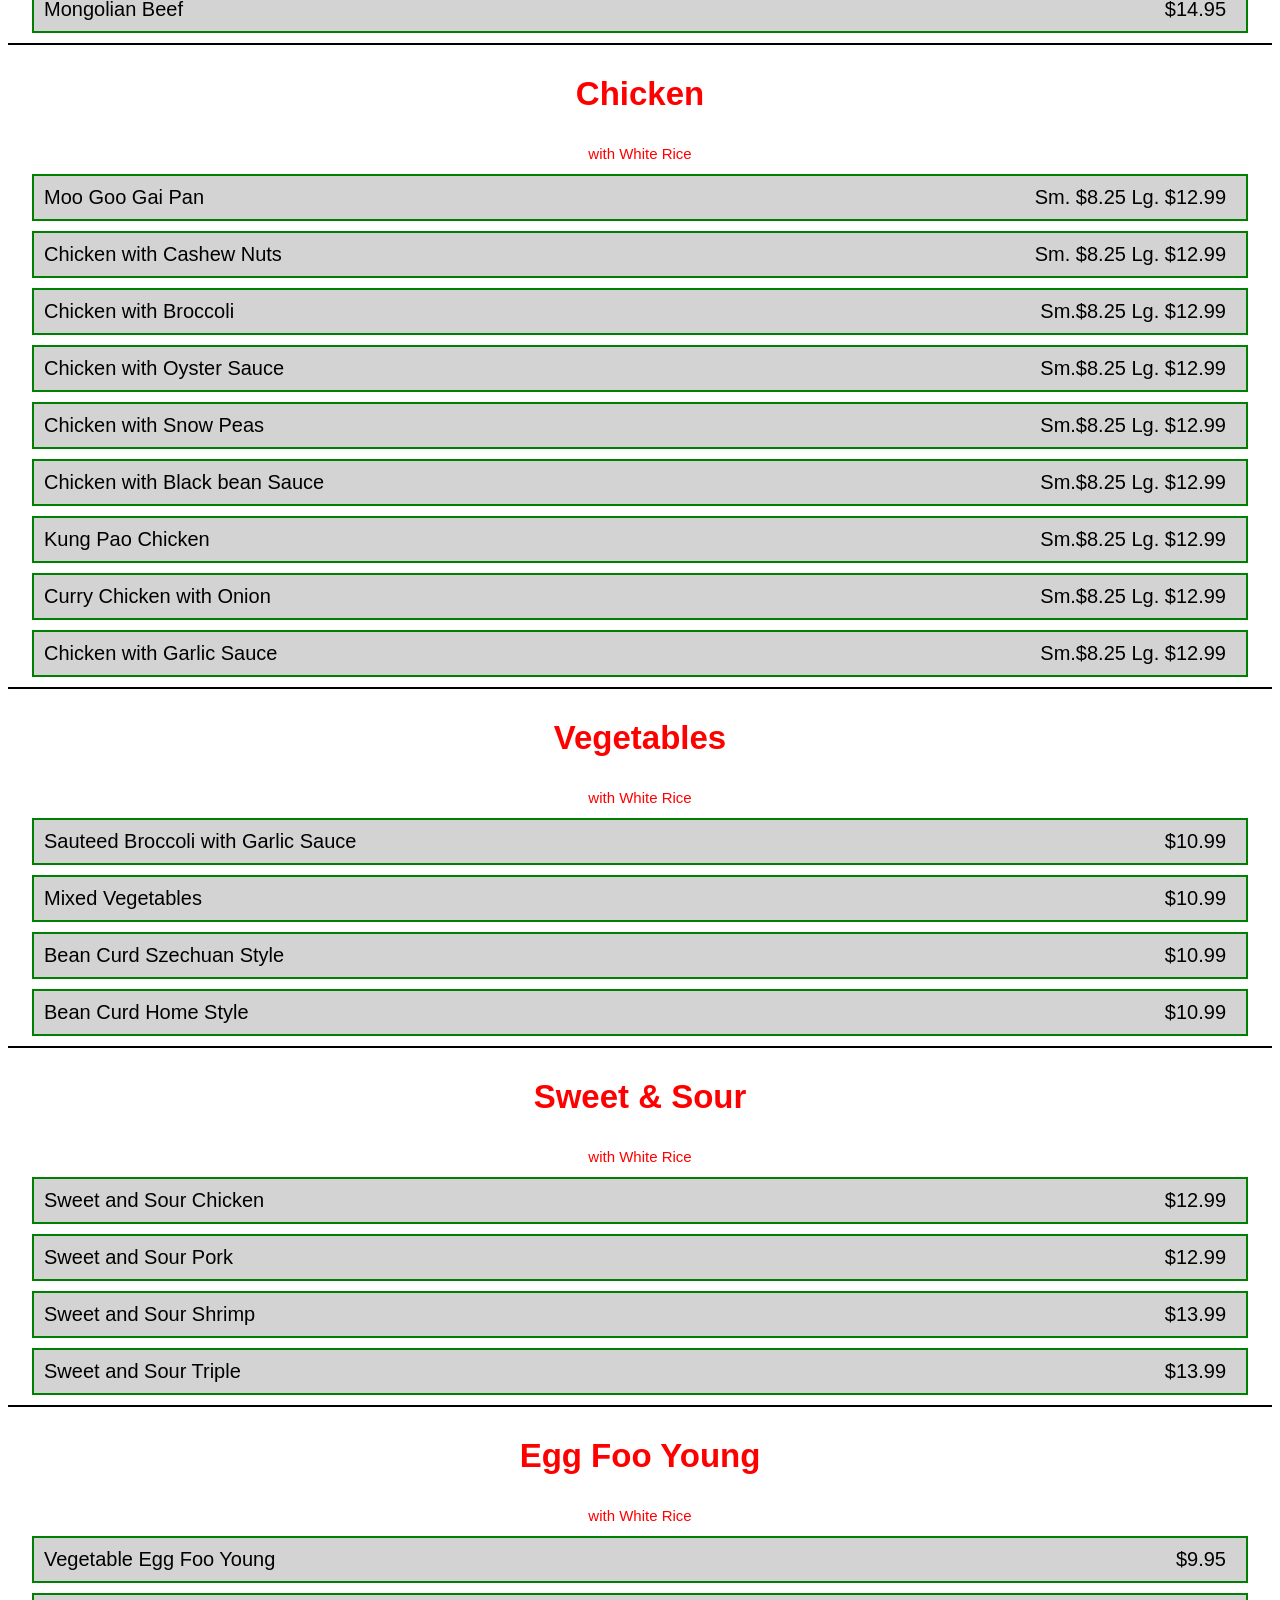
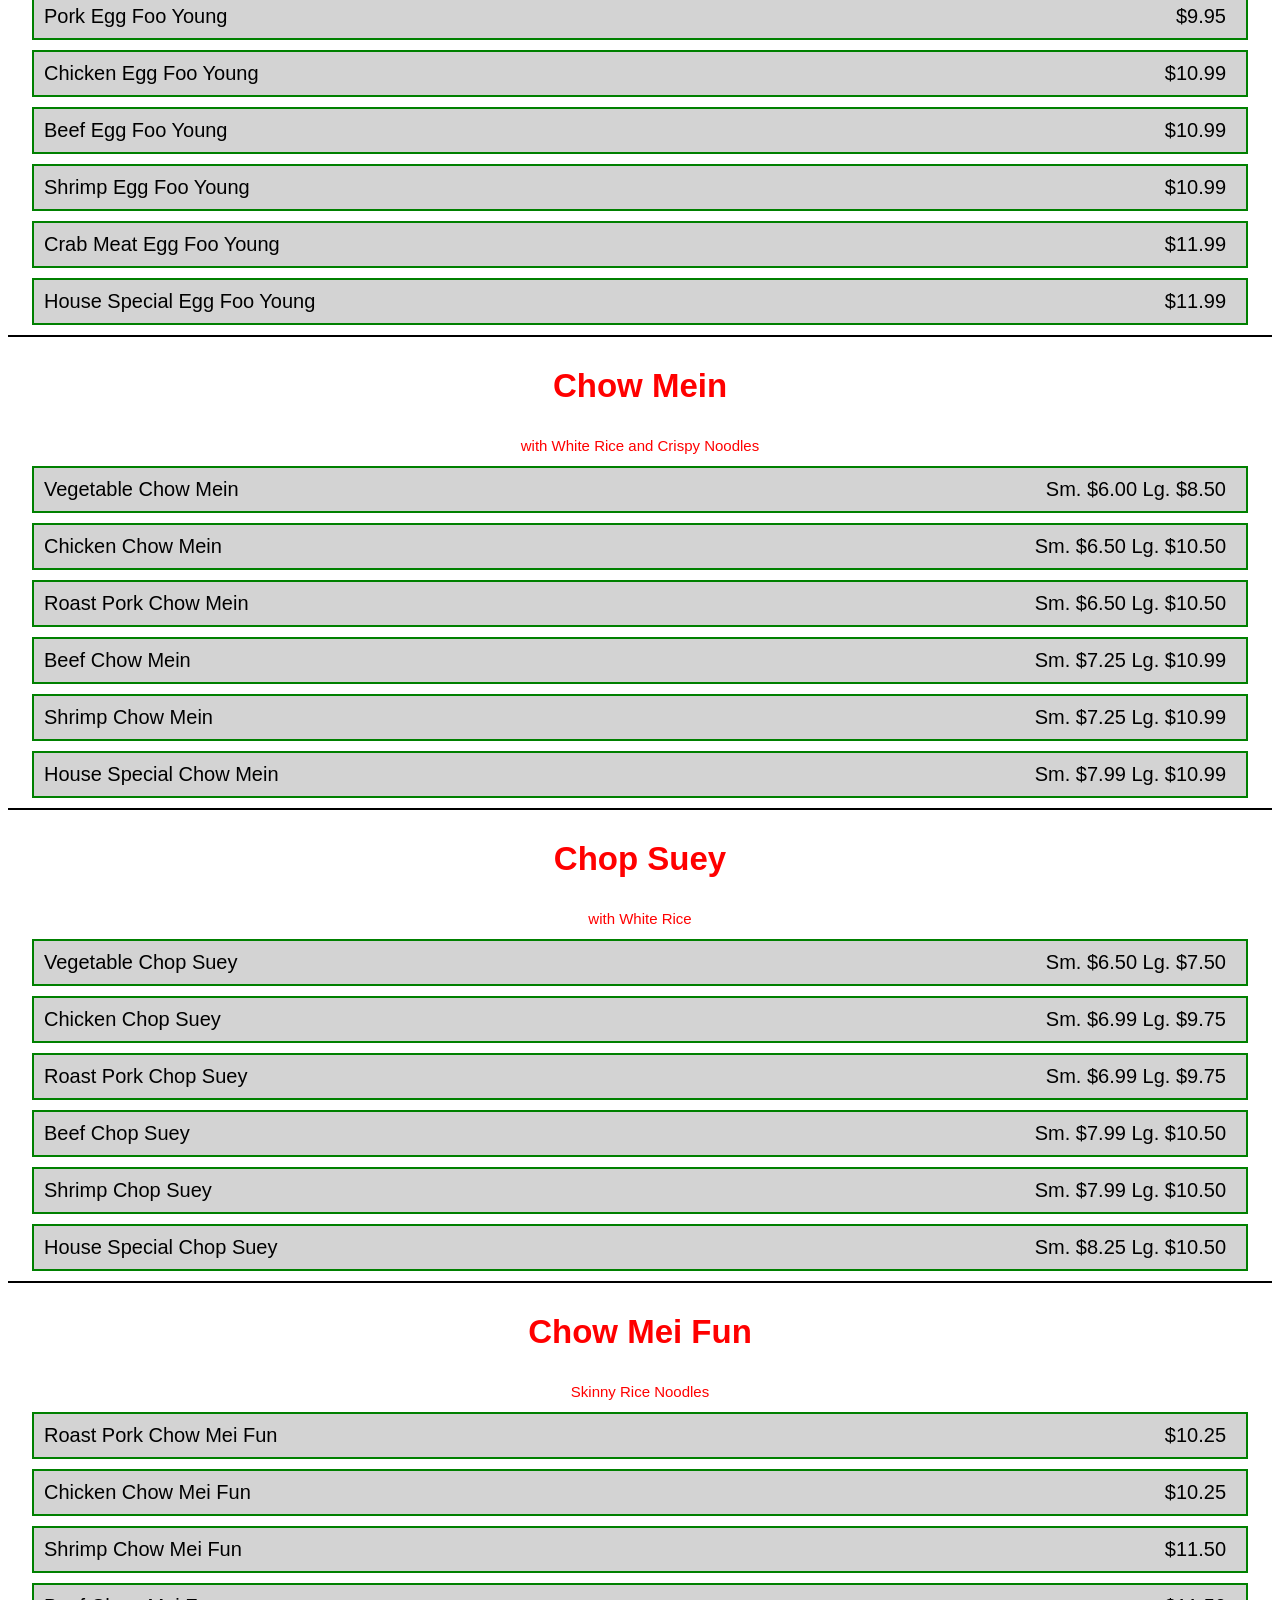
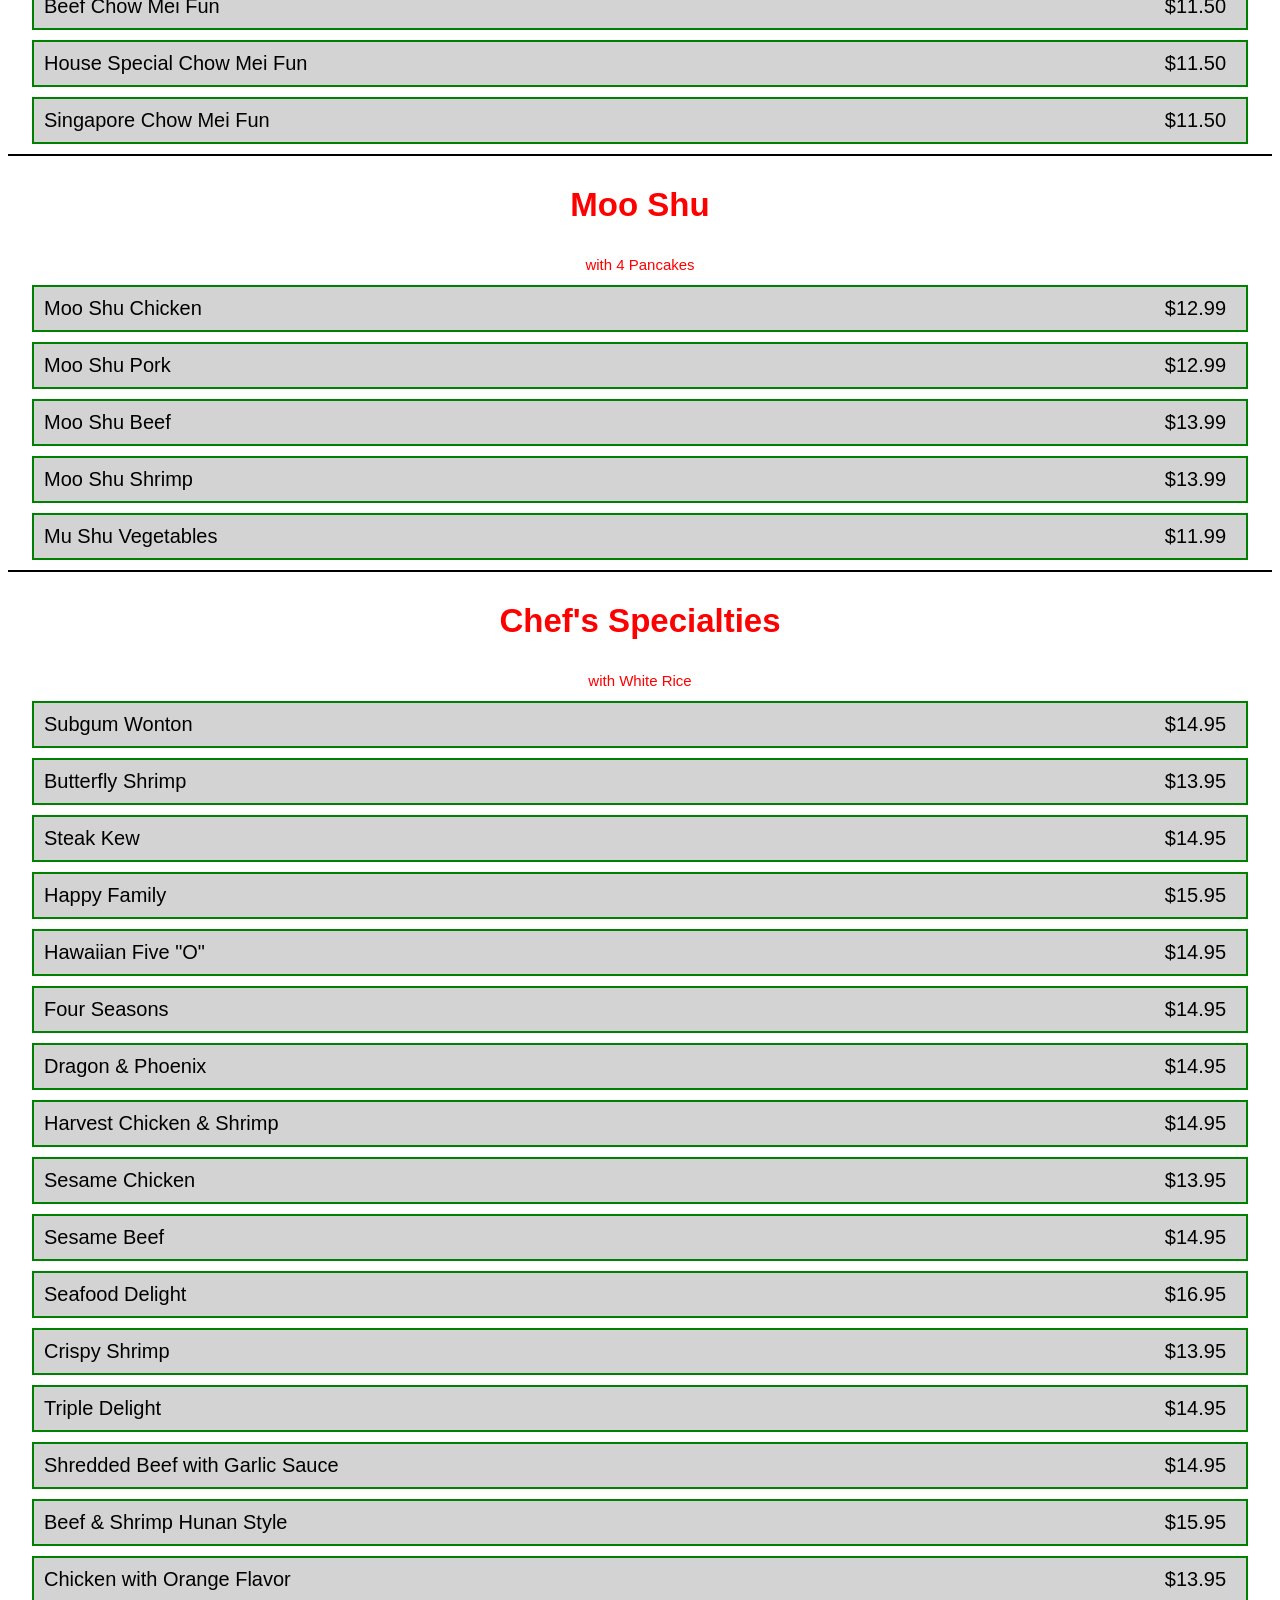
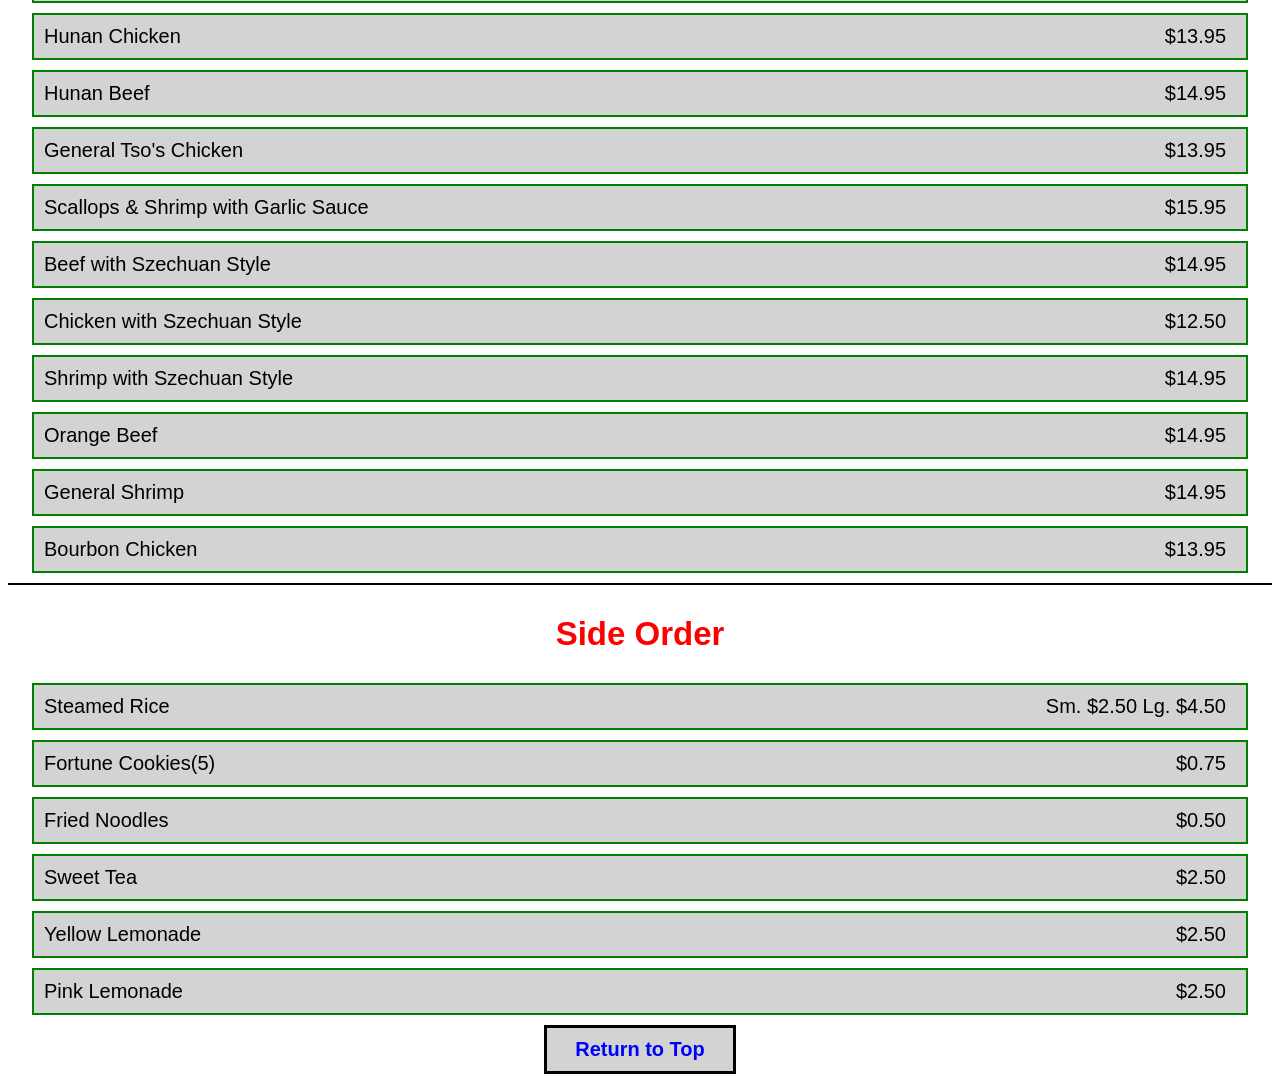
==== commit bec68189: "change main.html to index.html" ====
--- a/menu.html
+++ b/menu.html
@@ -15,7 +15,7 @@
     <p>Phone Number: 804-520-0380</p>
     <br />
     <br />
-    <a href="main.html" class="mainpage">Main Page</a>
+    <a href="index.html" class="mainpage">Main Page</a>
     <br />
     <br />
     <h2 class="menu2">Our Menu</h2>
--- a/main.css
+++ b/main.css
@@ -12,7 +12,7 @@
 }
 .menu-item {
     background-color: lightgray;
-    width: 90%;
+    width: 95%;
     border: 2px solid green;
     padding: 10px;
     margin: 10px auto;
@@ -199,4 +199,4 @@
     font-weight: bold;
     text-decoration: none;
 
-}+}
